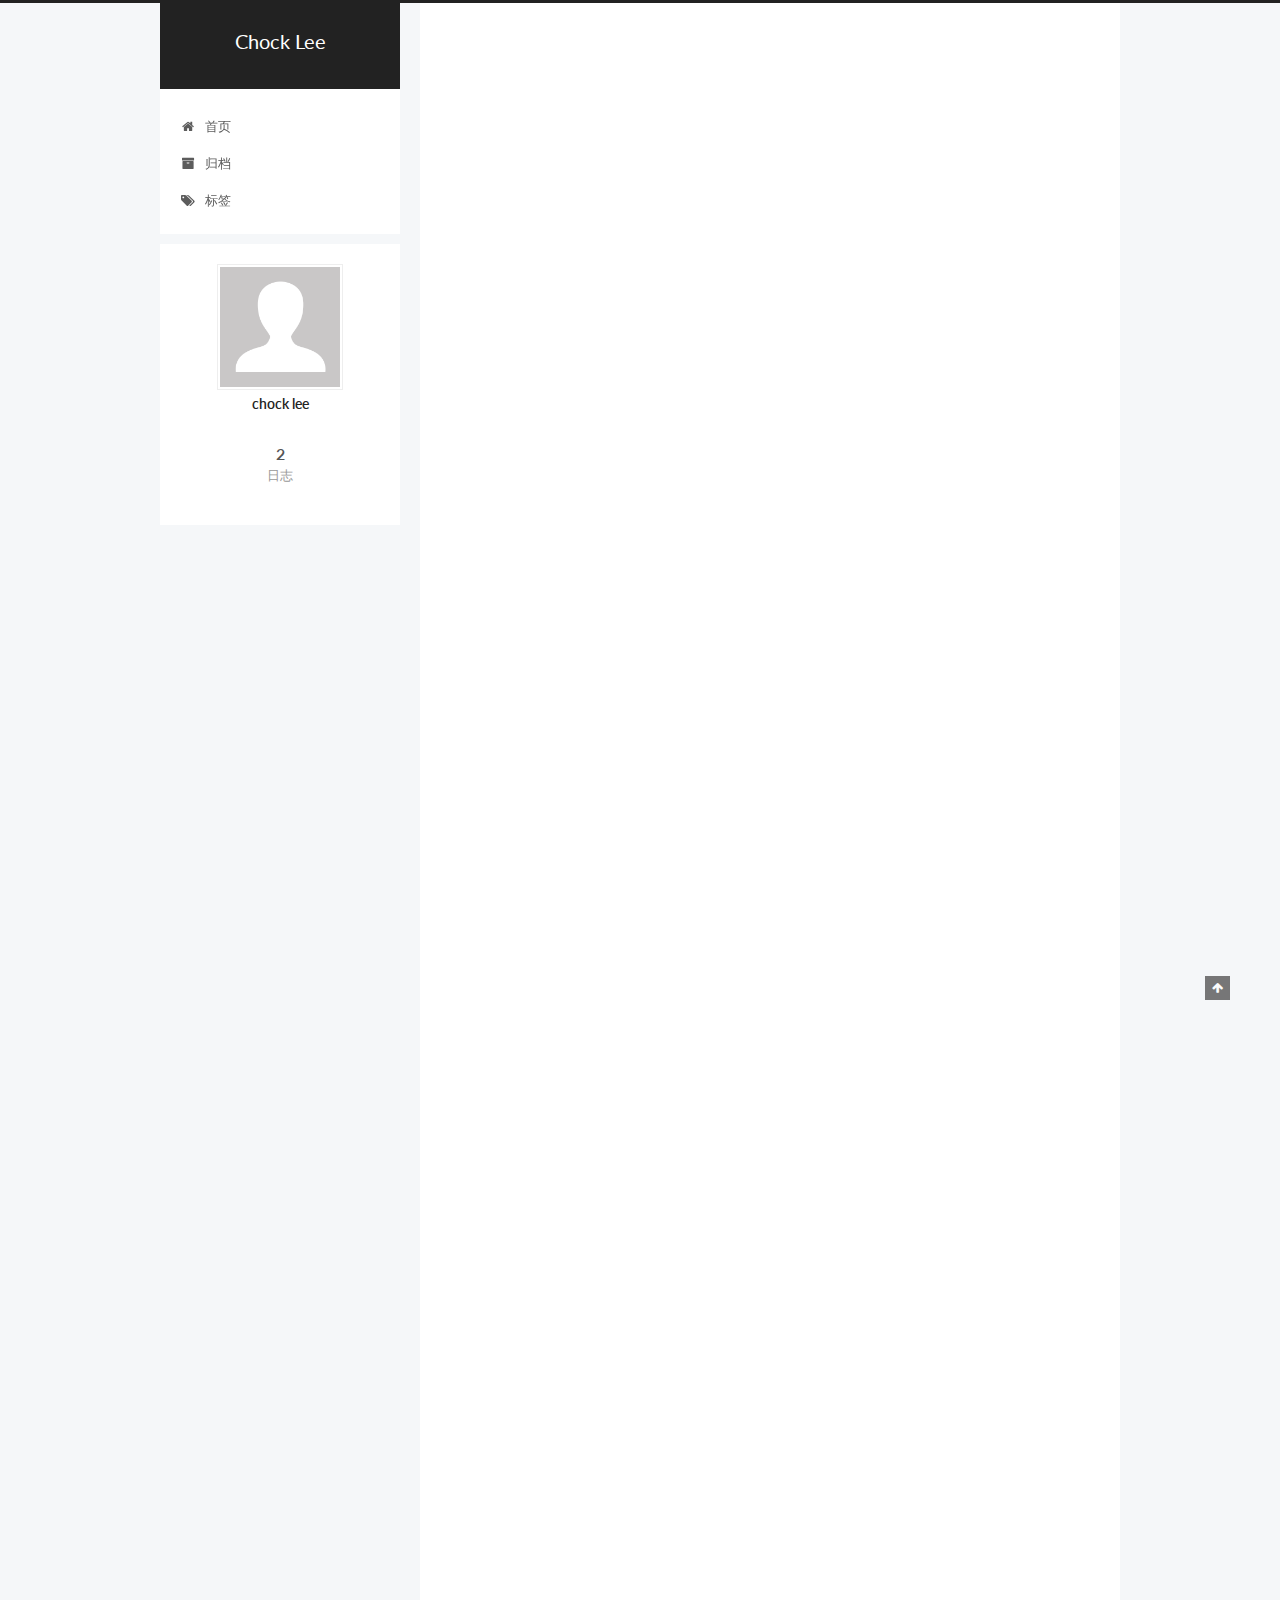
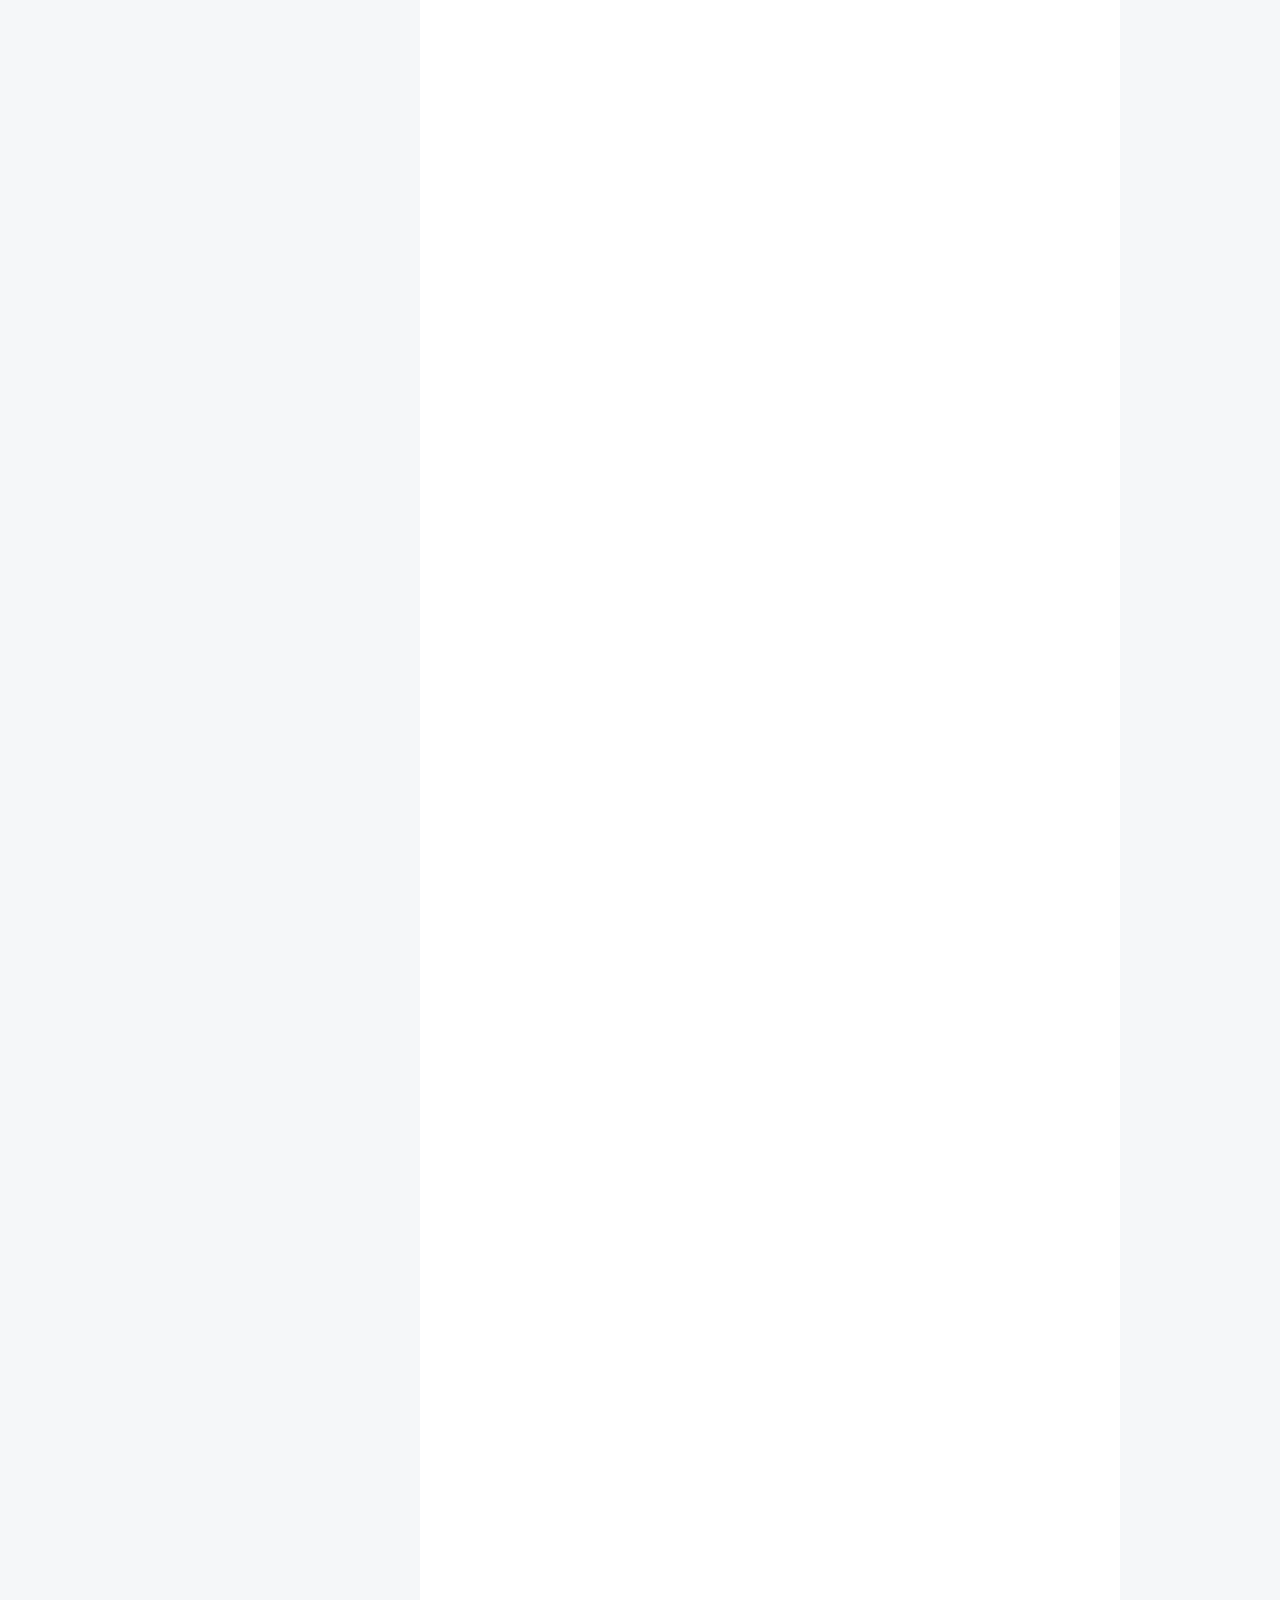
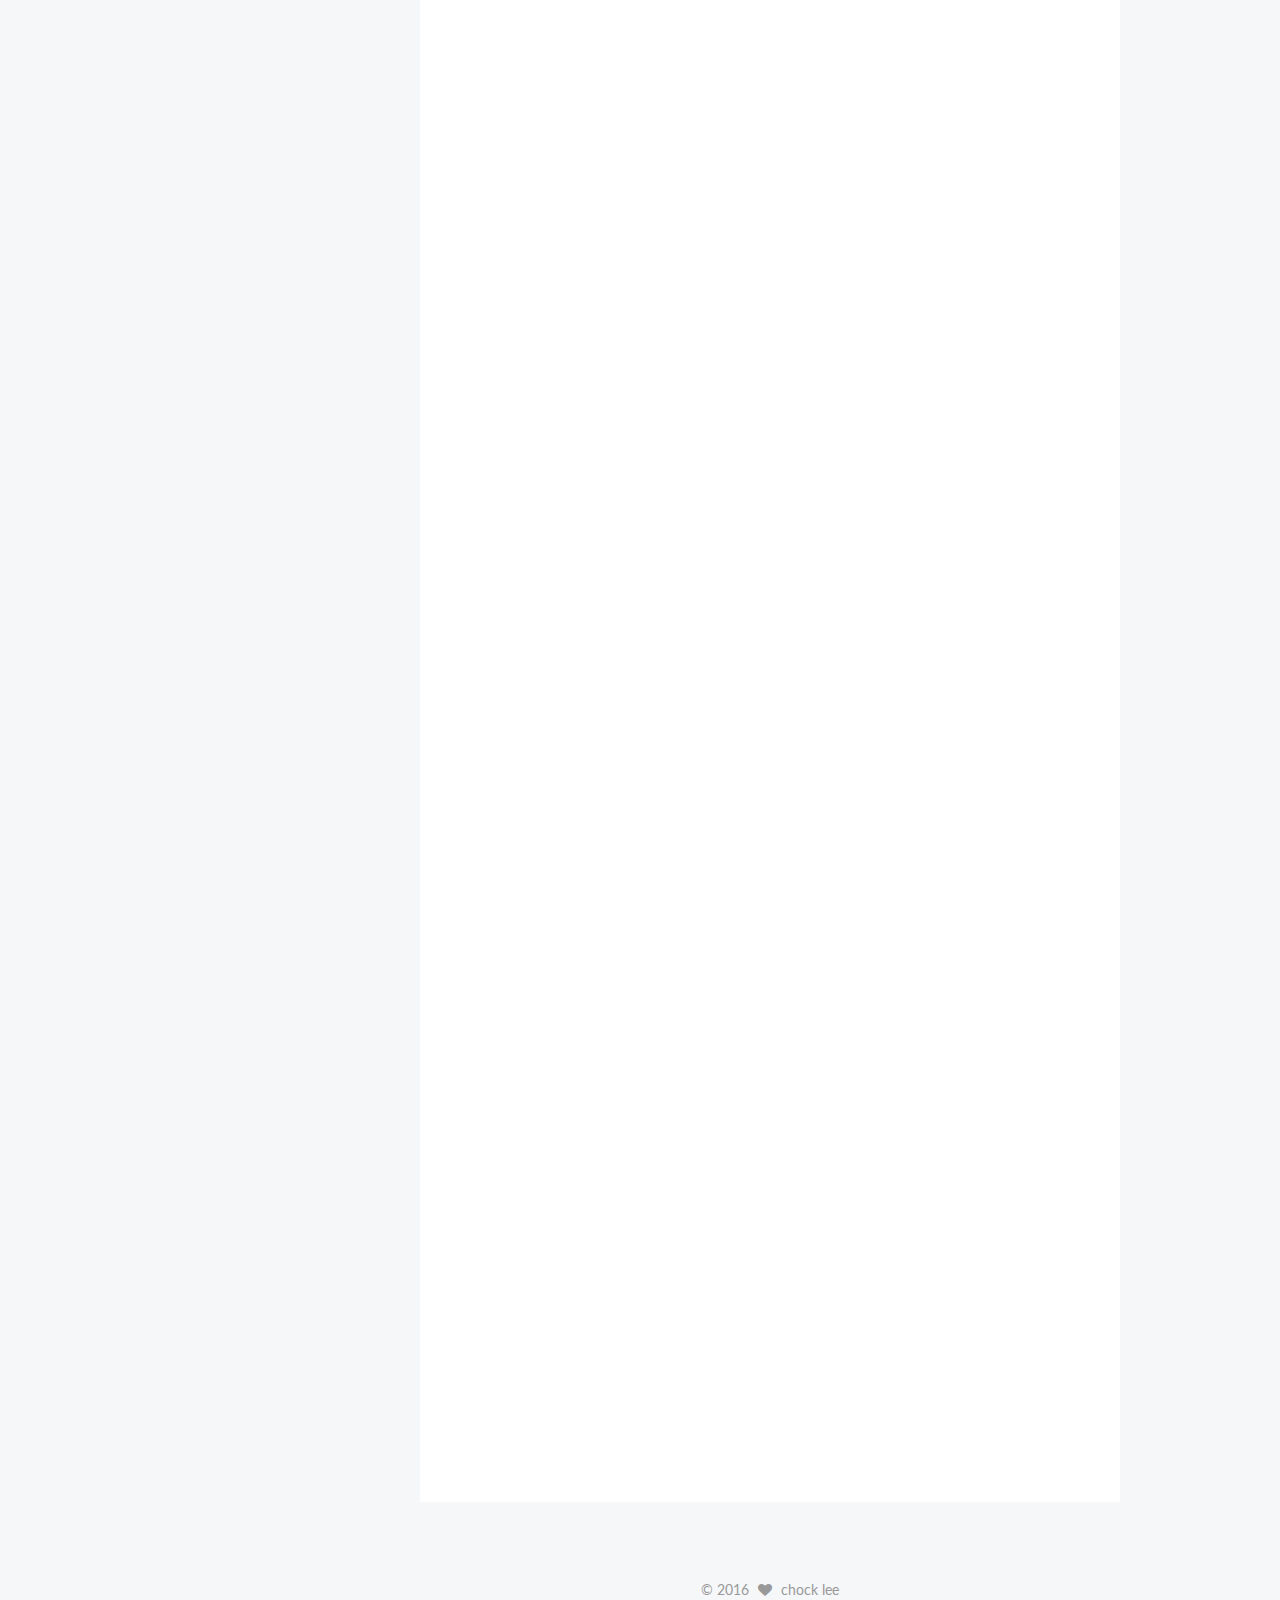
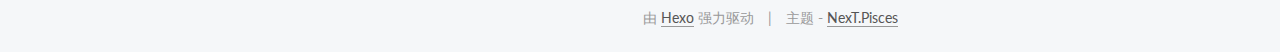
==== index.html @ da1fcf5f "Site updated: 2016-12-21 11:40:03" ====
<!doctype html>



  


<html class="theme-next pisces use-motion" lang="zh-Hans">
<head>
  <meta charset="UTF-8"/>
<meta http-equiv="X-UA-Compatible" content="IE=edge" />
<meta name="viewport" content="width=device-width, initial-scale=1, maximum-scale=1"/>



<meta http-equiv="Cache-Control" content="no-transform" />
<meta http-equiv="Cache-Control" content="no-siteapp" />












  
  
  <link href="/lib/fancybox/source/jquery.fancybox.css?v=2.1.5" rel="stylesheet" type="text/css" />




  
  
  
  

  
    
    
  

  

  

  

  

  
    
    
    <link href="//fonts.googleapis.com/css?family=Lato:300,300italic,400,400italic,700,700italic&subset=latin,latin-ext" rel="stylesheet" type="text/css">
  






<link href="/lib/font-awesome/css/font-awesome.min.css?v=4.6.2" rel="stylesheet" type="text/css" />

<link href="/css/main.css?v=5.1.0" rel="stylesheet" type="text/css" />


  <meta name="keywords" content="Hexo, NexT" />








  <link rel="shortcut icon" type="image/x-icon" href="/favicon.ico?v=5.1.0" />






<meta property="og:type" content="website">
<meta property="og:title" content="Chock Lee">
<meta property="og:url" content="http://yoursite.com/index.html">
<meta property="og:site_name" content="Chock Lee">
<meta name="twitter:card" content="summary">
<meta name="twitter:title" content="Chock Lee">



<script type="text/javascript" id="hexo.configurations">
  var NexT = window.NexT || {};
  var CONFIG = {
    root: '/',
    scheme: 'Pisces',
    sidebar: {"position":"left","display":"post"},
    fancybox: true,
    motion: true,
    duoshuo: {
      userId: '0',
      author: '博主'
    },
    algolia: {
      applicationID: '',
      apiKey: '',
      indexName: '',
      hits: {"per_page":10},
      labels: {"input_placeholder":"Search for Posts","hits_empty":"We didn't find any results for the search: ${query}","hits_stats":"${hits} results found in ${time} ms"}
    }
  };
</script>



  <link rel="canonical" href="http://yoursite.com/"/>





  <title> Chock Lee </title>
</head>

<body itemscope itemtype="http://schema.org/WebPage" lang="zh-Hans">

  










  
  
    
  

  <div class="container one-collumn sidebar-position-left 
   page-home 
 ">
    <div class="headband"></div>

    <header id="header" class="header" itemscope itemtype="http://schema.org/WPHeader">
      <div class="header-inner"><div class="site-meta ">
  

  <div class="custom-logo-site-title">
    <a href="/"  class="brand" rel="start">
      <span class="logo-line-before"><i></i></span>
      <span class="site-title">Chock Lee</span>
      <span class="logo-line-after"><i></i></span>
    </a>
  </div>
    
      <p class="site-subtitle"></p>
    
</div>

<div class="site-nav-toggle">
  <button>
    <span class="btn-bar"></span>
    <span class="btn-bar"></span>
    <span class="btn-bar"></span>
  </button>
</div>

<nav class="site-nav">
  

  
    <ul id="menu" class="menu">
      
        
        <li class="menu-item menu-item-home">
          <a href="/" rel="section">
            
              <i class="menu-item-icon fa fa-fw fa-home"></i> <br />
            
            首页
          </a>
        </li>
      
        
        <li class="menu-item menu-item-archives">
          <a href="/archives" rel="section">
            
              <i class="menu-item-icon fa fa-fw fa-archive"></i> <br />
            
            归档
          </a>
        </li>
      
        
        <li class="menu-item menu-item-tags">
          <a href="/tags" rel="section">
            
              <i class="menu-item-icon fa fa-fw fa-tags"></i> <br />
            
            标签
          </a>
        </li>
      

      
    </ul>
  

  
</nav>



 </div>
    </header>

    <main id="main" class="main">
      <div class="main-inner">
        <div class="content-wrap">
          <div id="content" class="content">
            
  <section id="posts" class="posts-expand">
    
      

  

  
  
  

  <article class="post post-type-normal " itemscope itemtype="http://schema.org/Article">
  <link itemprop="mainEntityOfPage" href="http://yoursite.com/2016/12/21/写个博客吧/">

  <span style="display:none" itemprop="author" itemscope itemtype="http://schema.org/Person">
    <meta itemprop="name" content="chock lee">
    <meta itemprop="description" content="">
    <meta itemprop="image" content="/images/avatar.gif">
  </span>

  <span style="display:none" itemprop="publisher" itemscope itemtype="http://schema.org/Organization">
    <meta itemprop="name" content="Chock Lee">
    <span style="display:none" itemprop="logo" itemscope itemtype="http://schema.org/ImageObject">
      <img style="display:none;" itemprop="url image" alt="Chock Lee" src="">
    </span>
  </span>

    
      <header class="post-header">

        
        
          <h1 class="post-title" itemprop="name headline">
            
            
              
                
                <a class="post-title-link" href="/2016/12/21/写个博客吧/" itemprop="url">
                  写个博客吧
                </a>
              
            
          </h1>
        

        <div class="post-meta">
          <span class="post-time">
            
              <span class="post-meta-item-icon">
                <i class="fa fa-calendar-o"></i>
              </span>
              
                <span class="post-meta-item-text">发表于</span>
              
              <time title="Post created" itemprop="dateCreated datePublished" datetime="2016-12-21T11:24:56+08:00">
                2016-12-21
              </time>
            

            

            
          </span>

          

          
            
          

          

          
          

          

          

        </div>
      </header>
    


    <div class="post-body" itemprop="articleBody">

      
      

      
        
          <h1 id="Markdown-syntax-guide-and-writing-on-MWeb"><a href="#Markdown-syntax-guide-and-writing-on-MWeb" class="headerlink" title="Markdown syntax guide and writing on MWeb"></a>Markdown syntax guide and writing on MWeb</h1><h2 id="Philosophy"><a href="#Philosophy" class="headerlink" title="Philosophy"></a>Philosophy</h2><blockquote>
<p>Markdown is intended to be as easy-to-read and easy-to-write as is feasible.<br>Readability, however, is emphasized above all else. A Markdown-formatted document should be publishable as-is, as plain text, without looking like it’s been marked up with tags or formatting instructions.<br>Markdown’s syntax is intended for one purpose: to be used as a format for <em>writing</em> for the web.</p>
</blockquote>
          <!--noindex-->
          <div class="post-more-link text-center">
            <a class="btn" href="/2016/12/21/写个博客吧/#more" rel="contents">
              阅读全文 &raquo;
            </a>
          </div>
          <!--/noindex-->
        
      
    </div>

    <div>
      
    </div>

    <div>
      
    </div>


    <footer class="post-footer">
      

      

      
      
        <div class="post-eof"></div>
      
    </footer>
  </article>


    
      

  

  
  
  

  <article class="post post-type-normal " itemscope itemtype="http://schema.org/Article">
  <link itemprop="mainEntityOfPage" href="http://yoursite.com/2016/12/21/我的简历/">

  <span style="display:none" itemprop="author" itemscope itemtype="http://schema.org/Person">
    <meta itemprop="name" content="chock lee">
    <meta itemprop="description" content="">
    <meta itemprop="image" content="/images/avatar.gif">
  </span>

  <span style="display:none" itemprop="publisher" itemscope itemtype="http://schema.org/Organization">
    <meta itemprop="name" content="Chock Lee">
    <span style="display:none" itemprop="logo" itemscope itemtype="http://schema.org/ImageObject">
      <img style="display:none;" itemprop="url image" alt="Chock Lee" src="">
    </span>
  </span>

    
      <header class="post-header">

        
        
          <h1 class="post-title" itemprop="name headline">
            
            
              
                
                <a class="post-title-link" href="/2016/12/21/我的简历/" itemprop="url">
                  我的简历
                </a>
              
            
          </h1>
        

        <div class="post-meta">
          <span class="post-time">
            
              <span class="post-meta-item-icon">
                <i class="fa fa-calendar-o"></i>
              </span>
              
                <span class="post-meta-item-text">发表于</span>
              
              <time title="Post created" itemprop="dateCreated datePublished" datetime="2016-12-21T11:07:53+08:00">
                2016-12-21
              </time>
            

            

            
          </span>

          

          
            
          

          

          
          

          

          

        </div>
      </header>
    


    <div class="post-body" itemprop="articleBody">

      
      

      
        
          
            <h1 id="李长浩"><a href="#李长浩" class="headerlink" title="李长浩"></a>李长浩</h1><ul>
<li>期望职位：iOS 工程师</li>
<li>1992年 / 3年工作经验</li>
<li>手机 / 微信：18210160816</li>
<li>邮箱：chocklee@yeah.net</li>
<li>GitHub：<a href="https://github.com/chocklee" target="_blank" rel="external">https://github.com/chocklee</a></li>
<li>博客：<a href="http://www.jianshu.com/users/101f2c458666/latest_articles" target="_blank" rel="external">http://www.jianshu.com/users/101f2c458666/latest_articles</a></li>
</ul>
<h3 id="技能清单"><a href="#技能清单" class="headerlink" title="技能清单"></a>技能清单</h3><ul>
<li>扎实的 C / Objective-C 基础，具有良好的编程习惯</li>
<li>熟悉 Objective-C 的内存管理机制</li>
<li>熟悉 MVC、代理模式、单例模式、工厂模式等设计模式</li>
<li>熟悉 Objective-C 的 runtime 运行机制</li>
<li>熟悉 GCD 多线程开发技术</li>
<li>熟悉 Git、SVN 等版本控制工具</li>
<li>熟悉 Swift，开发过 Swift、OC 汇编的项目</li>
<li>熟悉 APNS 消息推送机制</li>
<li>熟悉 SQLite、Realm 等移动端数据库</li>
<li>熟悉 iJKPlayer 的编译、使用，并利用其自定义播放器</li>
<li>熟悉直播类App推流端框架 LFLiveKit 的使用</li>
<li>熟悉 iOS 项目从需求到上线的完整流程</li>
<li>熟悉支付宝，微信第三方支付 SDK</li>
<li>熟悉环信即时通讯框架的使用</li>
<li>熟悉一些前端技术 HTML、CSS、JavaScript 等</li>
</ul>
<h3 id="自我评价"><a href="#自我评价" class="headerlink" title="自我评价"></a>自我评价</h3><p>热爱开源，乐于分享，对自己编码规范要求严格，超强的学习能力和解决问题的能力，从不将自己局限于技术层面，对产品设计、用户体验也有一定自己的理解。</p>
<h3 id="工作经历"><a href="#工作经历" class="headerlink" title="工作经历"></a>工作经历</h3><ul>
<li><p>北京超信科技有限公司（2016年8月 - 至今）</p>
<blockquote>
<p>担任 iOS 客户端技术负责人，主导App的开发及技术团队的组建工作，对产品的设计及产品需求提供建议，并在团队中开展 CodeReview，明确 Coding 规则。</p>
</blockquote>
</li>
<li><p>北京精智教育科技有限公司（2016年1月 - 2016年7月）</p>
<blockquote>
<p>担任 iOS 开发工程师，独立完成开发任务，配合产品经理完成产品的需求分析与交互设计，制定开发计划，按需求完成 iOS 客户端开发，配合测试人员编写测试用例，重构部分代码、优化软件性能，新功能、新需求的开发和版本迭代。</p>
</blockquote>
</li>
<li><p>山东河马信息技术有限公司（2014年11月 — 2015年12月）</p>
<blockquote>
<p>担任 iOS 开发工程师，参与项目前期技术调研，负责项目编码及测试工作，反馈开发中遇到的问题,沟通并寻求解决方案。</p>
</blockquote>
</li>
</ul>
<h3 id="项目经验"><a href="#项目经验" class="headerlink" title="项目经验"></a>项目经验</h3><ul>
<li><p>汪汪，<strong>4人团队开发</strong>（2016年8月 - 至今）</p>
<blockquote>
<p>汪汪是一款实现点对点通信的即时通信社交软件。<br>项目暂未上线</p>
</blockquote>
<p>  项目职责：</p>
<ul>
<li>负责与产品经理、项目经理对接需求</li>
<li>负责项目排期、任务分配、代码 Review</li>
<li>负责完成 iOS 版的开发及测试工作</li>
<li><p>负责推动 Git Flow 在项目的应用</p>
<p>技术细节：</p>
</li>
<li>使用 Swift 和 Objective-C 混合开发</li>
<li>使用 objcTox 实现点对点通信机制</li>
<li>使用 SnapKit 自适应布局</li>
<li>使用 Yaml 标记语言自定义颜色标记，实现主题颜色设置</li>
<li>使用 Realm 数据库实现数据的存取</li>
<li>使用高德地图实现定位、地图展示、周边好友检索</li>
<li>使用 YYModel 实现字典转模型处理</li>
<li>使用 Swift 核心面向协议编程 POP，实现业务逻辑</li>
</ul>
</li>
<li><p>奇喵背词，<strong>独立开发</strong>（2016年2月 - 2016年5月）</p>
<blockquote>
<p>奇喵背词是由资深英语专业团队打造，以游戏化闯关思维死磕应试英语，针对一直以来学生反馈的一系列问题设计了一套同步配套教材的刷词复习机制。<br>项目链接: <a href="https://itunes.apple.com/cn/app/qi-miao-bei-ci/id1105786213?mt=8" target="_blank" rel="external">https://itunes.apple.com/cn/app/qi-miao-bei-ci/id1105786213?mt=8</a></p>
</blockquote>
<p>  项目职责：</p>
<ul>
<li>负责项目的需求分析、制定项目开发进度</li>
<li>负责项目架构搭建、代码编写及质量控制</li>
<li>负责完成 iOS 版的开发及测试工作</li>
<li><p>负责上线 App 到 App Store</p>
<p>技术细节：</p>
</li>
<li>使用 CocoaPods 管理项目所用的第三方框架</li>
<li>使用 FMDB 实现数据持久化</li>
<li>使用 Facebook 的 POP 动画实现动画效果</li>
<li>使用 WKWebView 自定义内嵌浏览器</li>
<li>使用 iJKPlayer 处理音视频</li>
<li>使用贝塞尔曲线和 CAShapeLayer 绘制关卡之间的连接虚线</li>
<li>使用 DKNightVersion 实现夜间模式</li>
<li>使用自定义 flowLayout 实现 collectionItem 的滑动效果</li>
<li>使用 UUChart 绘制图表</li>
<li>使用 Masonry 自适应布局</li>
<li>使用友盟统计用户数据、收集崩溃信息、消息推送</li>
</ul>
</li>
<li><p>小木学车，<strong>3人团队开发</strong>（2015年5月 - 2015年10月）</p>
<blockquote>
<p>小木学车致力于发展互联网学车模式，改革传统驾校培训弊端。是一款以用户学车体验为核心的专业、高效的一站式学车应用软件。<br>项目链接: <a href="https://itunes.apple.com/cn/app/xiao-mu-xue-che-yi-zhan-shi/id1049269115?mt=8" target="_blank" rel="external">https://itunes.apple.com/cn/app/xiao-mu-xue-che-yi-zhan-shi/id1049269115?mt=8</a></p>
</blockquote>
<p>  项目职责：</p>
<ul>
<li>负责项目代码编写、代码 Review</li>
<li>负责完成 iOS 版的开发及测试工作</li>
<li>负责完成项目相关文档的编写</li>
<li><p>负责上线 App 到 App Store</p>
<p>技术细节：</p>
</li>
<li>使用支付宝 SDK 实现支付功能</li>
<li>使用友盟实现第三方登录功能</li>
<li>使用高德地图实现定位，路线规划功能</li>
<li>使用极光推送实现消息推送</li>
</ul>
</li>
<li><p>篮球热，<strong>3人团队开发</strong>（2014年12月 - 2015年3月）</p>
<blockquote>
<p>篮球热是一款面向大学生提供篮球约战、交友平台的 APP。<br>项目链接: <a href="https://itunes.apple.com/cn/app/ai-lan-qiu-zui-xin-lan-qiu/id963108437?mt=8" target="_blank" rel="external">https://itunes.apple.com/cn/app/ai-lan-qiu-zui-xin-lan-qiu/id963108437?mt=8</a></p>
</blockquote>
<p>  项目职责：</p>
<ul>
<li>负责项目多个业务模块的编码、代码 Review</li>
<li><p>负责完成 iOS 版的开发及测试工作</p>
<p>技术细节：</p>
</li>
<li>使用 ShareSDK 实现第三方登录、手机短信验证</li>
<li>使用友盟第三方分享到微博、腾讯等平台 </li>
<li>使用 CoreData 实现数据存取</li>
<li>使用 AVPlayer 进行视频播放</li>
<li>使用融云实现即时聊天功能</li>
<li>使用 CoreLocation 系统框架实现定位功能</li>
</ul>
</li>
</ul>
<h3 id="教育经历"><a href="#教育经历" class="headerlink" title="教育经历"></a>教育经历</h3><ul>
<li>临沂大学，<strong>通信工程（本科）</strong></li>
</ul>

          
        
      
    </div>

    <div>
      
    </div>

    <div>
      
    </div>


    <footer class="post-footer">
      

      

      
      
        <div class="post-eof"></div>
      
    </footer>
  </article>


    
  </section>

  


          </div>
          


          

        </div>
        
          
  
  <div class="sidebar-toggle">
    <div class="sidebar-toggle-line-wrap">
      <span class="sidebar-toggle-line sidebar-toggle-line-first"></span>
      <span class="sidebar-toggle-line sidebar-toggle-line-middle"></span>
      <span class="sidebar-toggle-line sidebar-toggle-line-last"></span>
    </div>
  </div>

  <aside id="sidebar" class="sidebar">
    <div class="sidebar-inner">

      

      

      <section class="site-overview sidebar-panel sidebar-panel-active">
        <div class="site-author motion-element" itemprop="author" itemscope itemtype="http://schema.org/Person">
          <img class="site-author-image" itemprop="image"
               src="/images/avatar.gif"
               alt="chock lee" />
          <p class="site-author-name" itemprop="name">chock lee</p>
          <p class="site-description motion-element" itemprop="description"></p>
        </div>
        <nav class="site-state motion-element">
        
          
            <div class="site-state-item site-state-posts">
              <a href="/archives">
                <span class="site-state-item-count">2</span>
                <span class="site-state-item-name">日志</span>
              </a>
            </div>
          

          

          

        </nav>

        

        <div class="links-of-author motion-element">
          
        </div>

        
        

        
        

        


      </section>

      

    </div>
  </aside>


        
      </div>
    </main>

    <footer id="footer" class="footer">
      <div class="footer-inner">
        <div class="copyright" >
  
  &copy; 
  <span itemprop="copyrightYear">2016</span>
  <span class="with-love">
    <i class="fa fa-heart"></i>
  </span>
  <span class="author" itemprop="copyrightHolder">chock lee</span>
</div>


<div class="powered-by">
  由 <a class="theme-link" href="https://hexo.io">Hexo</a> 强力驱动
</div>

<div class="theme-info">
  主题 -
  <a class="theme-link" href="https://github.com/iissnan/hexo-theme-next">
    NexT.Pisces
  </a>
</div>


        

        
      </div>
    </footer>

    <div class="back-to-top">
      <i class="fa fa-arrow-up"></i>
    </div>
  </div>

  

<script type="text/javascript">
  if (Object.prototype.toString.call(window.Promise) !== '[object Function]') {
    window.Promise = null;
  }
</script>









  



  
  <script type="text/javascript" src="/lib/jquery/index.js?v=2.1.3"></script>

  
  <script type="text/javascript" src="/lib/fastclick/lib/fastclick.min.js?v=1.0.6"></script>

  
  <script type="text/javascript" src="/lib/jquery_lazyload/jquery.lazyload.js?v=1.9.7"></script>

  
  <script type="text/javascript" src="/lib/velocity/velocity.min.js?v=1.2.1"></script>

  
  <script type="text/javascript" src="/lib/velocity/velocity.ui.min.js?v=1.2.1"></script>

  
  <script type="text/javascript" src="/lib/fancybox/source/jquery.fancybox.pack.js?v=2.1.5"></script>


  


  <script type="text/javascript" src="/js/src/utils.js?v=5.1.0"></script>

  <script type="text/javascript" src="/js/src/motion.js?v=5.1.0"></script>



  
  


  <script type="text/javascript" src="/js/src/affix.js?v=5.1.0"></script>

  <script type="text/javascript" src="/js/src/schemes/pisces.js?v=5.1.0"></script>



  

  


  <script type="text/javascript" src="/js/src/bootstrap.js?v=5.1.0"></script>



  



  




	





  




  
  

  

  

  

  


</body>
</html>
---- css/main.css ----
/* normalize.css v3.0.2 | MIT License | git.io/normalize */
html {
  font-family: sans-serif; /* 1 */
  -ms-text-size-adjust: 100%; /* 2 */
  -webkit-text-size-adjust: 100%; /* 2 */
}
body {
  margin: 0;
}
article,
aside,
details,
figcaption,
figure,
footer,
header,
hgroup,
main,
menu,
nav,
section,
summary {
  display: block;
}
audio,
canvas,
progress,
video {
  display: inline-block; /* 1 */
  vertical-align: baseline; /* 2 */
}
audio:not([controls]) {
  display: none;
  height: 0;
}
[hidden],
template {
  display: none;
}
a {
  background-color: transparent;
}
a:active,
a:hover {
  outline: 0;
}
abbr[title] {
  border-bottom: 1px dotted;
}
b,
strong {
  font-weight: bold;
}
dfn {
  font-style: italic;
}
h1 {
  font-size: 2em;
  margin: 0.67em 0;
}
mark {
  background: #ff0;
  color: #000;
}
small {
  font-size: 80%;
}
sub,
sup {
  font-size: 75%;
  line-height: 0;
  position: relative;
  vertical-align: baseline;
}
sup {
  top: -0.5em;
}
sub {
  bottom: -0.25em;
}
img {
  border: 0;
}
svg:not(:root) {
  overflow: hidden;
}
figure {
  margin: 1em 40px;
}
hr {
  -moz-box-sizing: content-box;
  box-sizing: content-box;
  height: 0;
}
pre {
  overflow: auto;
}
code,
kbd,
pre,
samp {
  font-family: monospace, monospace;
  font-size: 1em;
}
button,
input,
optgroup,
select,
textarea {
  color: inherit; /* 1 */
  font: inherit; /* 2 */
  margin: 0; /* 3 */
}
button {
  overflow: visible;
}
button,
select {
  text-transform: none;
}
button,
html input[type="button"],
input[type="reset"],
input[type="submit"] {
  -webkit-appearance: button; /* 2 */
  cursor: pointer; /* 3 */
}
button[disabled],
html input[disabled] {
  cursor: default;
}
button::-moz-focus-inner,
input::-moz-focus-inner {
  border: 0;
  padding: 0;
}
input {
  line-height: normal;
}
input[type="checkbox"],
input[type="radio"] {
  box-sizing: border-box; /* 1 */
  padding: 0; /* 2 */
}
input[type="number"]::-webkit-inner-spin-button,
input[type="number"]::-webkit-outer-spin-button {
  height: auto;
}
input[type="search"] {
  -webkit-appearance: textfield; /* 1 */
  -moz-box-sizing: content-box;
  -webkit-box-sizing: content-box; /* 2 */
  box-sizing: content-box;
}
input[type="search"]::-webkit-search-cancel-button,
input[type="search"]::-webkit-search-decoration {
  -webkit-appearance: none;
}
fieldset {
  border: 1px solid #c0c0c0;
  margin: 0 2px;
  padding: 0.35em 0.625em 0.75em;
}
legend {
  border: 0; /* 1 */
  padding: 0; /* 2 */
}
textarea {
  overflow: auto;
}
optgroup {
  font-weight: bold;
}
table {
  border-collapse: collapse;
  border-spacing: 0;
}
td,
th {
  padding: 0;
}
::selection {
  background: #262a30;
  color: #fff;
}
body {
  position: relative;
  font-family: 'Lato', "PingFang SC", "Microsoft YaHei", sans-serif;
  font-size: 14px;
  line-height: 2;
  color: #555;
  background: #f5f7f9;
}
@media (max-width: 767px) {
  body {
    padding-right: 0 !important;
  }
}
@media (min-width: 768px) and (max-width: 991px) {
  body {
    padding-right: 0 !important;
  }
}
@media (min-width: 1600px) {
  body {
    font-size: 16px;
  }
}
h1,
h2,
h3,
h4,
h5,
h6 {
  margin: 0;
  padding: 0;
  font-weight: bold;
  line-height: 1.5;
  font-family: 'Lato', "PingFang SC", "Microsoft YaHei", sans-serif;
}
h2,
h3,
h4,
h5,
h6 {
  margin: 20px 0 15px;
}
h1 {
  font-size: 22px;
}
@media (max-width: 767px) {
  h1 {
    font-size: 18px;
  }
}
h2 {
  font-size: 20px;
}
@media (max-width: 767px) {
  h2 {
    font-size: 16px;
  }
}
h3 {
  font-size: 18px;
}
@media (max-width: 767px) {
  h3 {
    font-size: 14px;
  }
}
h4 {
  font-size: 16px;
}
@media (max-width: 767px) {
  h4 {
    font-size: 12px;
  }
}
h5 {
  font-size: 14px;
}
@media (max-width: 767px) {
  h5 {
    font-size: 10px;
  }
}
h6 {
  font-size: 12px;
}
@media (max-width: 767px) {
  h6 {
    font-size: 8px;
  }
}
p {
  margin: 0 0 25px 0;
}
a {
  color: #555;
  text-decoration: none;
  border-bottom: 1px solid #999;
  word-wrap: break-word;
}
a:hover {
  color: #222;
  border-bottom-color: #222;
}
ul {
  list-style: none;
}
blockquote {
  margin: 0;
  padding: 0;
}
img {
  display: block;
  margin: auto;
  max-width: 100%;
  height: auto;
}
hr {
  margin: 40px 0;
  height: 3px;
  border: none;
  background-color: #ddd;
  background-image: repeating-linear-gradient(-45deg, #fff, #fff 4px, transparent 4px, transparent 8px);
}
blockquote {
  padding: 0 15px;
  color: #666;
  border-left: 4px solid #ddd;
}
blockquote cite::before {
  content: "-";
  padding: 0 5px;
}
dt {
  font-weight: 700;
}
dd {
  margin: 0;
  padding: 0;
}
.text-left {
  text-align: left;
}
.text-center {
  text-align: center;
}
.text-right {
  text-align: right;
}
.text-justify {
  text-align: justify;
}
.text-nowrap {
  white-space: nowrap;
}
.text-lowercase {
  text-transform: lowercase;
}
.text-uppercase {
  text-transform: uppercase;
}
.text-capitalize {
  text-transform: capitalize;
}
.center-block {
  display: block;
  margin-left: auto;
  margin-right: auto;
}
.clearfix:before,
.clearfix:after {
  content: " ";
  display: table;
}
.clearfix:after {
  clear: both;
}
.pullquote {
  width: 45%;
}
.pullquote.left {
  float: left;
  margin-left: 5px;
  margin-right: 10px;
}
.pullquote.right {
  float: right;
  margin-left: 10px;
  margin-right: 5px;
}
.affix.affix.affix {
  position: fixed;
}
.translation {
  margin-top: -20px;
  font-size: 14px;
  color: #999;
}
.scrollbar-measure {
  width: 100px;
  height: 100px;
  overflow: scroll;
  position: absolute;
  top: -9999px;
}
.use-motion .motion-element {
  opacity: 0;
}
#local-search-input {
  padding: 3px;
  border: none;
  text-indent: 14px;
  border-radius: 0;
  width: 140px;
  outline: none;
  border-bottom: 1px solid #999;
  background: inherit;
  opacity: 0.5;
}
#local-search-input:focus {
  opacity: 1;
}
.search-icon {
  position: absolute;
  top: 9px;
}
table {
  margin: 20px 0;
  width: 100%;
  border-collapse: collapse;
  border-spacing: 0;
  border: 1px solid #ddd;
  font-size: 14px;
  table-layout: fixed;
  word-wrap: break-all;
}
table>tbody>tr:nth-of-type(odd) {
  background-color: #f9f9f9;
}
table>tbody>tr:hover {
  background-color: #f5f5f5;
}
caption,
th,
td {
  padding: 8px;
  text-align: left;
  vertical-align: middle;
  font-weight: normal;
}
th,
td {
  border-bottom: 3px solid #ddd;
  border-right: 1px solid #eee;
}
th {
  padding-bottom: 10px;
  font-weight: 700;
}
td {
  border-bottom-width: 1px;
}
html,
body {
  height: 100%;
}
.container {
  position: relative;
  min-height: 100%;
}
.header-inner {
  margin: 0 auto;
  padding: 100px 0 70px;
  width: 700px;
}
@media (min-width: 1600px) {
  .container .header-inner {
    width: 900px;
  }
}
.main {
  padding-bottom: 150px;
}
.main-inner {
  margin: 0 auto;
  width: 700px;
}
@media (min-width: 1600px) {
  .container .main-inner {
    width: 900px;
  }
}
.footer {
  position: absolute;
  left: 0;
  bottom: 0;
  width: 100%;
  min-height: 50px;
}
.footer-inner {
  box-sizing: border-box;
  margin: 20px auto;
  width: 700px;
}
@media (min-width: 1600px) {
  .container .footer-inner {
    width: 900px;
  }
}
pre,
.highlight {
  overflow: auto;
  margin: 20px 0;
  padding: 0;
  font-size: 13px;
  color: #4d4d4c;
  background: #f7f7f7;
  line-height: 1.6;
}
pre,
code {
  font-family: consolas, Menlo, "PingFang SC", "Microsoft YaHei", monospace;
}
code {
  padding: 2px 4px;
  word-wrap: break-word;
  color: #4d4d4c;
  background: #f7f7f7;
  border-radius: 3px;
  font-size: 13px;
}
pre code {
  padding: 0;
  color: #4d4d4c;
  background: none;
  text-shadow: none;
}
.highlight {
  border-radius: 1px;
}
.highlight pre {
  border: none;
  margin: 0;
  padding: 10px 0;
}
.highlight table {
  margin: 0;
  width: auto;
  border: none;
}
.highlight td {
  border: none;
  padding: 0;
}
.highlight figcaption {
  font-size: 1em;
  color: #4d4d4c;
  line-height: 1em;
  margin-bottom: 1em;
}
.highlight figcaption:before,
.highlight figcaption:after {
  content: " ";
  display: table;
}
.highlight figcaption:after {
  clear: both;
}
.highlight figcaption a {
  float: right;
  color: #4d4d4c;
}
.highlight figcaption a:hover {
  border-bottom-color: #4d4d4c;
}
.highlight .gutter pre {
  padding-left: 10px;
  padding-right: 10px;
  color: #869194;
  text-align: right;
  background-color: #eff2f3;
}
.highlight .code pre {
  padding-left: 10px;
  padding-right: 10px;
  background-color: #f7f7f7;
}
.highlight .line {
  height: 20px;
}
.gutter {
  -webkit-user-select: none;
  -moz-user-select: none;
  -ms-user-select: none;
  user-select: none;
}
.gist table {
  width: auto;
}
.gist table td {
  border: none;
}
pre .deletion {
  background: #fdd;
}
pre .addition {
  background: #dfd;
}
pre .meta {
  color: #8959a8;
}
pre .comment {
  color: #8e908c;
}
pre .variable,
pre .attribute,
pre .tag,
pre .regexp,
pre .ruby .constant,
pre .xml .tag .title,
pre .xml .pi,
pre .xml .doctype,
pre .html .doctype,
pre .css .id,
pre .css .class,
pre .css .pseudo {
  color: #c82829;
}
pre .number,
pre .preprocessor,
pre .built_in,
pre .literal,
pre .params,
pre .constant,
pre .command {
  color: #f5871f;
}
pre .ruby .class .title,
pre .css .rules .attribute,
pre .string,
pre .value,
pre .inheritance,
pre .header,
pre .ruby .symbol,
pre .xml .cdata,
pre .special,
pre .number,
pre .formula {
  color: #718c00;
}
pre .title,
pre .css .hexcolor {
  color: #3e999f;
}
pre .function,
pre .python .decorator,
pre .python .title,
pre .ruby .function .title,
pre .ruby .title .keyword,
pre .perl .sub,
pre .javascript .title,
pre .coffeescript .title {
  color: #4271ae;
}
pre .keyword,
pre .javascript .function {
  color: #8959a8;
}
.full-image.full-image.full-image {
  border: none;
  max-width: 100%;
  width: auto;
  margin: 20px auto;
}
@media (min-width: 992px) {
  .full-image.full-image.full-image {
    max-width: none;
    width: 126%;
    margin: 0 -13%;
  }
}
.blockquote-center,
.page-home .post-type-quote blockquote,
.page-post-detail .post-type-quote blockquote {
  position: relative;
  margin: 40px 0;
  padding: 0;
  border-left: none;
  text-align: center;
}
.blockquote-center::before,
.page-home .post-type-quote blockquote::before,
.page-post-detail .post-type-quote blockquote::before,
.blockquote-center::after,
.page-home .post-type-quote blockquote::after,
.page-post-detail .post-type-quote blockquote::after {
  position: absolute;
  content: ' ';
  display: block;
  width: 100%;
  height: 24px;
  opacity: 0.2;
  background-repeat: no-repeat;
  background-position: 0 -6px;
  background-size: 22px 22px;
}
.blockquote-center::before,
.page-home .post-type-quote blockquote::before,
.page-post-detail .post-type-quote blockquote::before {
  top: -20px;
  background-image: url("../images/quote-l.svg");
  border-top: 1px solid #ccc;
}
.blockquote-center::after,
.page-home .post-type-quote blockquote::after,
.page-post-detail .post-type-quote blockquote::after {
  bottom: -20px;
  background-image: url("../images/quote-r.svg");
  border-bottom: 1px solid #ccc;
  background-position: 100% 8px;
}
.blockquote-center p,
.page-home .post-type-quote blockquote p,
.page-post-detail .post-type-quote blockquote p,
.blockquote-center div,
.page-home .post-type-quote blockquote div,
.page-post-detail .post-type-quote blockquote div {
  text-align: center;
}
.post .post-body .group-picture img {
  box-sizing: border-box;
  padding: 0 3px;
  border: none;
}
.post .group-picture-row {
  overflow: hidden;
  margin-top: 6px;
}
.post .group-picture-row:first-child {
  margin-top: 0;
}
.post .group-picture-column {
  float: left;
}
.page-post-detail .post-body .group-picture-column {
  float: none;
  margin-top: 10px;
  width: auto !important;
}
.page-post-detail .post-body .group-picture-column img {
  margin: 0 auto;
}
.page-archive .group-picture-container {
  overflow: hidden;
}
.page-archive .group-picture-row {
  float: left;
}
.page-archive .group-picture-row:first-child {
  margin-top: 6px;
}
.page-archive .group-picture-column {
  max-width: 150px;
  max-height: 150px;
}
.note {
  padding: 20px;
  margin: 20px 0;
  border: 1px solid #eee;
  border-left-width: 5px;
  border-radius: 3px;
}
.note h2,
.note h3,
.note h4,
.note h5,
.note h6 {
  margin-top: 0;
  margin-bottom: 5px;
}
.note p:last-child {
  margin-bottom: 0;
}
.note code {
  border-radius: 3px;
}
.note+.note {
  margin-top: -5px;
}
.default {
  border-left-color: #777;
}
.default h2,
.default h3,
.default h4,
.default h5,
.default h6 {
  color: #777;
}
.primary {
  border-left-color: #428bca;
}
.primary h2,
.primary h3,
.primary h4,
.primary h5,
.primary h6 {
  color: #428bca;
}
.success {
  border-left-color: #5cb85c;
}
.success h2,
.success h3,
.success h4,
.success h5,
.success h6 {
  color: #5cb85c;
}
.danger {
  border-left-color: #d9534f;
}
.danger h2,
.danger h3,
.danger h4,
.danger h5,
.danger h6 {
  color: #d9534f;
}
.warning {
  border-left-color: #f0ad4e;
}
.warning h2,
.warning h3,
.warning h4,
.warning h5,
.warning h6 {
  color: #f0ad4e;
}
.info {
  border-left-color: #5bc0de;
}
.info h2,
.info h3,
.info h4,
.info h5,
.info h6 {
  color: #5bc0de;
}
.btn {
  display: inline-block;
  padding: 0 20px;
  font-size: 14px;
  color: #fff;
  background: #222;
  border: 2px solid #555;
  text-decoration: none;
  border-radius: 0;
  transition-property: background-color;
  transition-duration: 0.2s;
  transition-timing-function: ease-in-out;
  transition-delay: 0s;
}
.btn:hover,
.post-more-link .btn:hover {
  border-color: #222;
  color: #fff;
  background: #222;
}
.btn-bar {
  display: block;
  width: 22px;
  height: 2px;
  background: #555;
  border-radius: 1px;
}
.btn-bar+.btn-bar {
  margin-top: 4px;
}
.pagination {
  margin: 120px 0 40px;
  text-align: center;
  border-top: 1px solid #eee;
}
.page-number-basic,
.pagination .prev,
.pagination .next,
.pagination .page-number,
.pagination .space {
  display: inline-block;
  position: relative;
  top: -1px;
  margin: 0 10px;
  padding: 0 10px;
  line-height: 30px;
}
@media (max-width: 767px) {
  .page-number-basic,
  .pagination .prev,
  .pagination .next,
  .pagination .page-number,
  .pagination .space {
    margin: 0 5px;
  }
}
.pagination .prev,
.pagination .next,
.pagination .page-number {
  border-bottom: 0;
  border-top: 1px solid #eee;
  transition-property: border-color;
  transition-duration: 0.2s;
  transition-timing-function: ease-in-out;
  transition-delay: 0s;
}
.pagination .prev:hover,
.pagination .next:hover,
.pagination .page-number:hover {
  border-top-color: #222;
}
.pagination .space {
  padding: 0;
  margin: 0;
}
.pagination .prev {
  margin-left: 0;
}
.pagination .next {
  margin-right: 0;
}
.pagination .page-number.current {
  color: #fff;
  background: #ccc;
  border-top-color: #ccc;
}
@media (max-width: 767px) {
  .pagination {
    border-top: none;
  }
  .pagination .prev,
  .pagination .next,
  .pagination .page-number {
    margin-bottom: 10px;
    border-top: 0;
    border-bottom: 1px solid #eee;
  }
  .pagination .prev:hover,
  .pagination .next:hover,
  .pagination .page-number:hover {
    border-bottom-color: #222;
  }
}
.comments {
  margin: 60px 20px 0;
}
.tag-cloud {
  text-align: center;
}
.tag-cloud a {
  display: inline-block;
  margin: 10px;
}
.back-to-top {
  box-sizing: border-box;
  position: fixed;
  bottom: -100px;
  right: 50px;
  z-index: 1050;
  padding: 0 6px;
  width: 25px;
  background: #222;
  font-size: 12px;
  opacity: 0.6;
  color: #fff;
  cursor: pointer;
  text-align: center;
  -webkit-transform: translateZ(0);
  transition-property: bottom;
  transition-duration: 0.2s;
  transition-timing-function: ease-in-out;
  transition-delay: 0s;
}
@media (max-width: 767px) {
  .back-to-top {
    display: none;
  }
}
@media (min-width: 768px) and (max-width: 991px) {
  .back-to-top {
    display: none;
  }
}
.back-to-top.back-to-top-on {
  bottom: 40px;
}
.header {
  background: #fff;
}
.header-inner {
  position: relative;
}
.headband {
  height: 3px;
  background: #222;
}
.site-meta {
  margin: 0;
  text-align: center;
}
@media (max-width: 767px) {
  .site-meta {
    text-align: center;
  }
}
.brand {
  position: relative;
  display: inline-block;
  padding: 0 40px;
  color: #fff;
  background: #222;
  border-bottom: none;
}
.brand:hover {
  color: #fff;
}
.logo {
  display: inline-block;
  margin-right: 5px;
  line-height: 36px;
  vertical-align: top;
}
.site-title {
  display: inline-block;
  vertical-align: top;
  line-height: 36px;
  font-size: 20px;
  font-weight: normal;
  font-family: 'Lato', "PingFang SC", "Microsoft YaHei", sans-serif;
}
.site-subtitle {
  margin-top: 10px;
  font-size: 13px;
  color: #ddd;
}
.use-motion .brand {
  opacity: 0;
}
.use-motion .logo,
.use-motion .site-title,
.use-motion .site-subtitle {
  opacity: 0;
  position: relative;
  top: -10px;
}
.site-nav-toggle {
  display: none;
  position: absolute;
  top: 10px;
  left: 10px;
}
@media (max-width: 767px) {
  .site-nav-toggle {
    display: block;
  }
}
.site-nav-toggle button {
  margin-top: 2px;
  padding: 9px 10px;
  background: transparent;
  border: none;
}
@media (max-width: 767px) {
  .site-nav {
    display: none;
    margin: 0 -10px;
    padding: 0 10px;
    clear: both;
    border-top: 1px solid #ddd;
  }
}
@media (min-width: 768px) and (max-width: 991px) {
  .site-nav {
    display: block !important;
  }
}
@media (min-width: 992px) {
  .site-nav {
    display: block !important;
  }
}
.menu {
  margin-top: 20px;
  padding-left: 0;
  text-align: center;
}
.menu .menu-item {
  display: inline-block;
  margin: 0 10px;
}
@media screen and (max-width: 767px) {
  .menu .menu-item {
    margin-top: 10px;
  }
}
.menu .menu-item a {
  display: block;
  font-size: 13px;
  text-transform: capitalize;
  line-height: inherit;
  border-bottom: 1px solid transparent;
  transition-property: border-color;
  transition-duration: 0.2s;
  transition-timing-function: ease-in-out;
  transition-delay: 0s;
}
.menu .menu-item a:hover,
.menu-item-active a {
  border-bottom-color: #222;
}
.menu .menu-item .fa {
  margin-right: 5px;
}
.use-motion .menu-item {
  opacity: 0;
}
.post-body {
  font-family: 'Lato', "PingFang SC", "Microsoft YaHei", sans-serif;
}
@media (max-width: 767px) {
  .post-body {
    word-break: break-word;
  }
}
.post-body .fancybox img {
  display: block !important;
  margin: 0 auto;
  cursor: pointer;
  cursor: zoom-in;
  cursor: -webkit-zoom-in;
}
.post-body .image-caption,
.post-body .figure .caption {
  margin: 10px auto 15px;
  text-align: center;
  font-size: 14px;
  color: #999;
  font-weight: bold;
  line-height: 1;
}
.post-sticky-flag {
  display: inline-block;
  font-size: 16px;
  -ms-transform: rotate(30deg);
  -webkit-transform: rotate(30deg);
  -moz-transform: rotate(30deg);
  -ms-transform: rotate(30deg);
  -o-transform: rotate(30deg);
  transform: rotate(30deg);
}
.posts-expand {
  padding-top: 40px;
}
@media (max-width: 767px) {
  .posts-expand {
    margin: 0 20px;
  }
  .post-body pre,
  .post-body .highlight {
    padding: 10px;
  }
  .post-body pre .gutter pre,
  .post-body .highlight .gutter pre {
    padding-right: 10px;
  }
}
@media (min-width: 992px) {
  .posts-expand .post-body {
    text-align: justify;
  }
}
.posts-expand .post-body h2,
.posts-expand .post-body h3,
.posts-expand .post-body h4,
.posts-expand .post-body h5,
.posts-expand .post-body h6 {
  padding-top: 10px;
}
.posts-expand .post-body h2 .header-anchor,
.posts-expand .post-body h3 .header-anchor,
.posts-expand .post-body h4 .header-anchor,
.posts-expand .post-body h5 .header-anchor,
.posts-expand .post-body h6 .header-anchor {
  float: right;
  margin-left: 10px;
  color: #ccc;
  border-bottom-style: none;
  visibility: hidden;
}
.posts-expand .post-body h2 .header-anchor:hover,
.posts-expand .post-body h3 .header-anchor:hover,
.posts-expand .post-body h4 .header-anchor:hover,
.posts-expand .post-body h5 .header-anchor:hover,
.posts-expand .post-body h6 .header-anchor:hover {
  color: inherit;
}
.posts-expand .post-body h2:hover .header-anchor,
.posts-expand .post-body h3:hover .header-anchor,
.posts-expand .post-body h4:hover .header-anchor,
.posts-expand .post-body h5:hover .header-anchor,
.posts-expand .post-body h6:hover .header-anchor {
  visibility: visible;
}
.posts-expand .post-body ul li {
  list-style: circle;
}
.posts-expand .post-body img {
  box-sizing: border-box;
  margin: auto;
  padding: 3px;
  border: 1px solid #ddd;
}
.posts-expand .fancybox img {
  margin: 0 auto;
}
@media (max-width: 767px) {
  .posts-collapse {
    margin: 0 20px;
  }
  .posts-collapse .post-title,
  .posts-collapse .post-meta {
    display: block;
    width: auto;
    text-align: left;
  }
}
.posts-collapse {
  position: relative;
  z-index: 1010;
  margin-left: 55px;
}
.posts-collapse::after {
  content: " ";
  position: absolute;
  top: 20px;
  left: 0;
  margin-left: -2px;
  width: 4px;
  height: 100%;
  background: #f5f5f5;
  z-index: -1;
}
@media (max-width: 767px) {
  .posts-collapse {
    margin: 0 20px;
  }
}
.posts-collapse .collection-title {
  position: relative;
  margin: 60px 0;
}
.posts-collapse .collection-title h2 {
  margin-left: 20px;
}
.posts-collapse .collection-title small {
  color: #bbb;
}
.posts-collapse .collection-title::before {
  content: " ";
  position: absolute;
  left: 0;
  top: 50%;
  margin-left: -4px;
  margin-top: -4px;
  width: 8px;
  height: 8px;
  background: #bbb;
  border-radius: 50%;
}
.posts-collapse .post {
  margin: 30px 0;
}
.posts-collapse .post-header {
  position: relative;
  transition-duration: 0.2s;
  transition-timing-function: ease-in-out;
  transition-delay: 0s;
  transition-property: border;
  border-bottom: 1px dashed #ccc;
}
.posts-collapse .post-header::before {
  content: " ";
  position: absolute;
  left: 0;
  top: 12px;
  width: 6px;
  height: 6px;
  margin-left: -4px;
  background: #bbb;
  border-radius: 50%;
  border: 1px solid #fff;
  transition-duration: 0.2s;
  transition-timing-function: ease-in-out;
  transition-delay: 0s;
  transition-property: background;
}
.posts-collapse .post-header:hover {
  border-bottom-color: #666;
}
.posts-collapse .post-header:hover::before {
  background: #222;
}
.posts-collapse .post-meta {
  position: absolute;
  font-size: 12px;
  left: 20px;
  top: 5px;
}
.posts-collapse .post-comments-count {
  display: none;
}
.posts-collapse .post-title {
  margin-left: 60px;
  font-size: 16px;
  font-weight: normal;
  line-height: inherit;
}
.posts-collapse .post-title::after {
  margin-left: 3px;
  opacity: 0.6;
}
.posts-collapse .post-title a {
  color: #666;
  border-bottom: none;
}
.page-home .post-type-quote .post-header,
.page-post-detail .post-type-quote .post-header,
.page-home .post-type-quote .post-tags,
.page-post-detail .post-type-quote .post-tags {
  display: none;
}
.posts-expand .post-title {
  font-size: 26px;
  text-align: center;
  word-break: break-word;
  font-weight: 400;
}
@media (max-width: 767px) {
  .posts-expand .post-title {
    font-size: 22px;
  }
}
.posts-expand .post-title-link {
  display: inline-block;
  position: relative;
  color: #555;
  border-bottom: none;
  line-height: 1.2;
  vertical-align: top;
}
.posts-expand .post-title-link::before {
  content: "";
  position: absolute;
  width: 100%;
  height: 2px;
  bottom: 0;
  left: 0;
  background-color: #000;
  visibility: hidden;
  -webkit-transform: scaleX(0);
  -moz-transform: scaleX(0);
  -ms-transform: scaleX(0);
  -o-transform: scaleX(0);
  transform: scaleX(0);
  transition-duration: 0.2s;
  transition-timing-function: ease-in-out;
  transition-delay: 0s;
}
.posts-expand .post-title-link:hover::before {
  visibility: visible;
  -webkit-transform: scaleX(1);
  -moz-transform: scaleX(1);
  -ms-transform: scaleX(1);
  -o-transform: scaleX(1);
  transform: scaleX(1);
}
.posts-expand .post-title-link .fa {
  font-size: 16px;
}
.posts-expand .post-meta {
  margin: 3px 0 60px 0;
  color: #999;
  font-family: 'Lato', "PingFang SC", "Microsoft YaHei", sans-serif;
  font-size: 12px;
  text-align: center;
}
.posts-expand .post-meta .post-category-list {
  display: inline-block;
  margin: 0;
  padding: 3px;
}
.posts-expand .post-meta .post-category-list-link {
  color: #999;
}
.posts-expand .post-meta .post-description {
  font-size: 14px;
  margin-top: 2px;
}
.post-meta-divider {
  margin: 0 0.5em;
}
.post-meta-item-icon {
  margin-right: 3px;
}
@media (min-width: 768px) and (max-width: 991px) {
  .post-meta-item-icon {
    display: inline-block;
  }
}
@media (max-width: 767px) {
  .post-meta-item-icon {
    display: inline-block;
  }
}
@media (min-width: 768px) and (max-width: 991px) {
  .post-meta-item-text {
    display: none;
  }
}
@media (max-width: 767px) {
  .post-meta-item-text {
    display: none;
  }
}
@media (max-width: 767px) {
  .posts-expand .post-comments-count {
    display: none;
  }
}
.post-more-link {
  margin-top: 50px;
}
.post-more-link .btn {
  color: #555;
  font-size: 14px;
  background: #fff;
  border-radius: 2px;
  line-height: 2;
}
.posts-expand .post-tags {
  margin-top: 40px;
  text-align: center;
}
.posts-expand .post-tags a {
  display: inline-block;
  margin-right: 10px;
  font-size: 13px;
}
.post-nav {
  display: table;
  margin-top: 60px;
  width: 100%;
  border-top: 1px solid #eee;
}
.post-nav-divider {
  display: table-cell;
  width: 10%;
}
.post-nav-item {
  display: table-cell;
  padding: 10px 0 0 0;
  width: 45%;
  vertical-align: top;
}
.post-nav-item a {
  position: relative;
  display: block;
  line-height: 25px;
  font-size: 14px;
  color: #555;
  border-bottom: none;
}
.post-nav-item a:hover {
  color: #222;
  border-bottom: none;
}
.post-nav-item a:active {
  top: 2px;
}
.post-nav-item .fa {
  position: absolute;
  top: 8px;
  left: 0;
  font-size: 12px;
}
.post-nav-next a {
  padding-left: 15px;
}
.post-nav-prev {
  text-align: right;
}
.post-nav-prev a {
  padding-right: 15px;
}
.post-nav-prev .fa {
  right: 0;
  left: auto;
}
.posts-expand .post-eof {
  display: block;
  margin: 80px auto 60px;
  width: 8%;
  height: 1px;
  background: #ccc;
  text-align: center;
}
.post:last-child .post-eof.post-eof.post-eof {
  display: none;
}
.post-gallery {
  display: table;
  table-layout: fixed;
  width: 100%;
  border-collapse: separate;
}
.post-gallery-row {
  display: table-row;
}
.post-gallery .post-gallery-img {
  display: table-cell;
  text-align: center;
  vertical-align: middle;
  border: none;
}
.post-gallery .post-gallery-img img {
  max-width: 100%;
  max-height: 100%;
  border: none;
}
.fancybox-close,
.fancybox-close:hover {
  border: none;
}
.sidebar {
  position: fixed;
  right: 0;
  top: 0;
  bottom: 0;
  width: 0;
  z-index: 1040;
  box-shadow: inset 0 2px 6px #000;
  background: #222;
  -webkit-transform: translateZ(0);
}
.sidebar a {
  color: #999;
  border-bottom-color: #555;
}
.sidebar a:hover {
  color: #eee;
}
@media (min-width: 768px) and (max-width: 991px) {
  .sidebar {
    display: none !important;
  }
}
@media (max-width: 767px) {
  .sidebar {
    display: none !important;
  }
}
.sidebar-inner {
  position: relative;
  padding: 20px 10px;
  color: #999;
  text-align: center;
}
.sidebar-toggle {
  position: fixed;
  right: 50px;
  bottom: 45px;
  width: 15px;
  height: 15px;
  padding: 5px;
  background: #222;
  line-height: 0;
  z-index: 1050;
  cursor: pointer;
  -webkit-transform: translateZ(0);
}
@media (min-width: 768px) and (max-width: 991px) {
  .sidebar-toggle {
    display: none;
  }
}
@media (max-width: 767px) {
  .sidebar-toggle {
    display: none;
  }
}
.sidebar-toggle-line {
  position: relative;
  display: inline-block;
  vertical-align: top;
  height: 2px;
  width: 100%;
  background: #fff;
  margin-top: 3px;
}
.sidebar-toggle-line:first-child {
  margin-top: 0;
}
.site-author-image {
  display: block;
  margin: 0 auto;
  padding: 2px;
  max-width: 120px;
  height: auto;
  border: 1px solid #eee;
}
.site-author-name {
  margin: 0;
  text-align: center;
  color: #222;
  font-weight: 600;
}
.site-description {
  margin-top: 0;
  text-align: center;
  font-size: 13px;
  color: #999;
}
.site-state {
  overflow: hidden;
  line-height: 1.4;
  white-space: nowrap;
  text-align: center;
}
.site-state-item {
  display: inline-block;
  padding: 0 15px;
  border-left: 1px solid #eee;
}
.site-state-item:first-child {
  border-left: none;
}
.site-state-item a {
  border-bottom: none;
}
.site-state-item-count {
  display: block;
  text-align: center;
  color: inherit;
  font-weight: 600;
  font-size: 16px;
}
.site-state-item-name {
  font-size: 13px;
  color: #999;
}
.feed-link {
  margin-top: 20px;
}
.feed-link a {
  display: inline-block;
  padding: 0 15px;
  color: #fc6423;
  border: 1px solid #fc6423;
  border-radius: 4px;
}
.feed-link a i {
  color: #fc6423;
  font-size: 14px;
}
.feed-link a:hover {
  color: #fff;
  background: #fc6423;
}
.feed-link a:hover i {
  color: #fff;
}
.links-of-author {
  margin-top: 20px;
}
.links-of-author a {
  display: inline-block;
  vertical-align: middle;
  margin-right: 10px;
  margin-bottom: 10px;
  border-bottom-color: #555;
  font-size: 13px;
}
.links-of-author a:before {
  display: inline-block;
  vertical-align: middle;
  margin-right: 3px;
  content: " ";
  width: 4px;
  height: 4px;
  border-radius: 50%;
  background: #ffff17;
}
.links-of-blogroll {
  font-size: 13px;
}
.links-of-blogroll-title {
  margin-top: 20px;
  font-size: 14px;
  font-weight: 600;
}
.links-of-blogroll-list {
  margin: 0;
  padding: 0;
}
.links-of-blogroll-item {
  padding: 2px 10px;
}
.sidebar-nav {
  margin: 0 0 20px;
  padding-left: 0;
}
.sidebar-nav li {
  display: inline-block;
  cursor: pointer;
  border-bottom: 1px solid transparent;
  font-size: 14px;
  color: #555;
}
.sidebar-nav li:hover {
  color: #fc6423;
}
.page-post-detail .sidebar-nav-toc {
  padding: 0 5px;
}
.page-post-detail .sidebar-nav-overview {
  margin-left: 10px;
}
.sidebar-nav .sidebar-nav-active {
  color: #fc6423;
  border-bottom-color: #fc6423;
}
.sidebar-nav .sidebar-nav-active:hover {
  color: #fc6423;
}
.sidebar-panel {
  display: none;
}
.sidebar-panel-active {
  display: block;
}
.post-toc-empty {
  font-size: 14px;
  color: #666;
}
.post-toc-wrap {
  overflow: hidden;
}
.post-toc {
  overflow: auto;
}
.post-toc ol {
  margin: 0;
  padding: 0 2px 5px 10px;
  text-align: left;
  list-style: none;
  font-size: 14px;
}
.post-toc ol > ol {
  padding-left: 0;
}
.post-toc ol a {
  transition-duration: 0.2s;
  transition-timing-function: ease-in-out;
  transition-delay: 0s;
  transition-property: all;
  color: #666;
  border-bottom-color: #ccc;
}
.post-toc ol a:hover {
  color: #000;
  border-bottom-color: #000;
}
.post-toc .nav-item {
  overflow: hidden;
  text-overflow: ellipsis;
  white-space: nowrap;
  line-height: 1.8;
}
.post-toc .nav .nav-child {
  display: none;
}
.post-toc .nav .active > .nav-child {
  display: block;
}
.post-toc .nav .active-current > .nav-child {
  display: block;
}
.post-toc .nav .active-current > .nav-child > .nav-item {
  display: block;
}
.post-toc .nav .active > a {
  color: #fc6423;
  border-bottom-color: #fc6423;
}
.post-toc .nav .active-current > a {
  color: #fc6423;
}
.post-toc .nav .active-current > a:hover {
  color: #fc6423;
}
.footer {
  font-size: 14px;
  color: #999;
}
.footer img {
  border: none;
}
.footer-inner {
  text-align: center;
}
.with-love {
  display: inline-block;
  margin: 0 5px;
}
.powered-by,
.theme-info {
  display: inline-block;
}
.powered-by {
  margin-right: 10px;
}
.powered-by::after {
  content: "|";
  padding-left: 10px;
}
.cc-license {
  margin-top: 10px;
  text-align: center;
}
.cc-license .cc-opacity {
  opacity: 0.7;
  border-bottom: none;
}
.cc-license .cc-opacity:hover {
  opacity: 0.9;
}
.cc-license img {
  display: inline-block;
}
.theme-next #ds-thread #ds-reset {
  color: #555;
}
.theme-next #ds-thread #ds-reset .ds-replybox {
  margin-bottom: 30px;
}
.theme-next #ds-thread #ds-reset .ds-replybox .ds-avatar,
.theme-next #ds-reset .ds-avatar img {
  box-shadow: none;
}
.theme-next #ds-thread #ds-reset .ds-textarea-wrapper {
  border-color: #c7d4e1;
  background: none;
  border-top-right-radius: 3px;
  border-top-left-radius: 3px;
}
.theme-next #ds-thread #ds-reset .ds-textarea-wrapper textarea {
  height: 60px;
}
.theme-next #ds-reset .ds-rounded-top {
  border-radius: 0;
}
.theme-next #ds-thread #ds-reset .ds-post-toolbar {
  box-sizing: border-box;
  border: 1px solid #c7d4e1;
  background: #f6f8fa;
}
.theme-next #ds-thread #ds-reset .ds-post-options {
  height: 40px;
  border: none;
  background: none;
}
.theme-next #ds-thread #ds-reset .ds-toolbar-buttons {
  top: 11px;
}
.theme-next #ds-thread #ds-reset .ds-sync {
  top: 5px;
}
.theme-next #ds-thread #ds-reset .ds-post-button {
  top: 4px;
  right: 5px;
  width: 90px;
  height: 30px;
  border: 1px solid #c5ced7;
  border-radius: 3px;
  background-image: linear-gradient(#fbfbfc, #f5f7f9);
  color: #60676d;
}
.theme-next #ds-thread #ds-reset .ds-post-button:hover {
  background-position: 0 -30px;
  color: #60676d;
}
.theme-next #ds-thread #ds-reset .ds-comments-info {
  padding: 10px 0;
}
.theme-next #ds-thread #ds-reset .ds-sort {
  display: none;
}
.theme-next #ds-thread #ds-reset li.ds-tab a.ds-current {
  border: none;
  background: #f6f8fa;
  color: #60676d;
}
.theme-next #ds-thread #ds-reset li.ds-tab a.ds-current:hover {
  background-color: #e9f0f7;
  color: #60676d;
}
.theme-next #ds-thread #ds-reset li.ds-tab a {
  border-radius: 2px;
  padding: 5px;
}
.theme-next #ds-thread #ds-reset .ds-login-buttons p {
  color: #999;
  line-height: 36px;
}
.theme-next #ds-thread #ds-reset .ds-login-buttons .ds-service-list li {
  height: 28px;
}
.theme-next #ds-thread #ds-reset .ds-service-list a {
  background: none;
  padding: 5px;
  border: 1px solid;
  border-radius: 3px;
  text-align: center;
}
.theme-next #ds-thread #ds-reset .ds-service-list a:hover {
  color: #fff;
  background: #666;
}
.theme-next #ds-thread #ds-reset .ds-service-list .ds-weibo {
  color: #fc9b00;
  border-color: #fc9b00;
}
.theme-next #ds-thread #ds-reset .ds-service-list .ds-weibo:hover {
  background: #fc9b00;
}
.theme-next #ds-thread #ds-reset .ds-service-list .ds-qq {
  color: #60a3ec;
  border-color: #60a3ec;
}
.theme-next #ds-thread #ds-reset .ds-service-list .ds-qq:hover {
  background: #60a3ec;
}
.theme-next #ds-thread #ds-reset .ds-service-list .ds-renren {
  color: #2e7ac4;
  border-color: #2e7ac4;
}
.theme-next #ds-thread #ds-reset .ds-service-list .ds-renren:hover {
  background: #2e7ac4;
}
.theme-next #ds-thread #ds-reset .ds-service-list .ds-douban {
  color: #37994c;
  border-color: #37994c;
}
.theme-next #ds-thread #ds-reset .ds-service-list .ds-douban:hover {
  background: #37994c;
}
.theme-next #ds-thread #ds-reset .ds-service-list .ds-kaixin {
  color: #fef20d;
  border-color: #fef20d;
}
.theme-next #ds-thread #ds-reset .ds-service-list .ds-kaixin:hover {
  background: #fef20d;
}
.theme-next #ds-thread #ds-reset .ds-service-list .ds-netease {
  color: #f00;
  border-color: #f00;
}
.theme-next #ds-thread #ds-reset .ds-service-list .ds-netease:hover {
  background: #f00;
}
.theme-next #ds-thread #ds-reset .ds-service-list .ds-sohu {
  color: #ffcb05;
  border-color: #ffcb05;
}
.theme-next #ds-thread #ds-reset .ds-service-list .ds-sohu:hover {
  background: #ffcb05;
}
.theme-next #ds-thread #ds-reset .ds-service-list .ds-baidu {
  color: #2831e0;
  border-color: #2831e0;
}
.theme-next #ds-thread #ds-reset .ds-service-list .ds-baidu:hover {
  background: #2831e0;
}
.theme-next #ds-thread #ds-reset .ds-service-list .ds-google {
  color: #166bec;
  border-color: #166bec;
}
.theme-next #ds-thread #ds-reset .ds-service-list .ds-google:hover {
  background: #166bec;
}
.theme-next #ds-thread #ds-reset .ds-service-list .ds-weixin {
  color: #00ce0d;
  border-color: #00ce0d;
}
.theme-next #ds-thread #ds-reset .ds-service-list .ds-weixin:hover {
  background: #00ce0d;
}
.theme-next #ds-thread #ds-reset .ds-service-list .ds-more-services {
  border: none;
}
.theme-next #ds-thread #ds-reset .ds-service-list .ds-more-services:hover {
  background: none;
}
.theme-next #ds-reset .duoshuo-ua-admin {
  display: inline-block;
  color: #f00;
}
.theme-next #ds-reset .duoshuo-ua-platform,
.theme-next #ds-reset .duoshuo-ua-browser {
  color: #ccc;
}
.theme-next #ds-reset .duoshuo-ua-platform .fa,
.theme-next #ds-reset .duoshuo-ua-browser .fa {
  display: inline-block;
  margin-right: 3px;
}
.theme-next #ds-reset .duoshuo-ua-separator {
  display: inline-block;
  margin-left: 5px;
}
.theme-next .this_ua {
  background-color: #ccc !important;
  border-radius: 4px;
  padding: 0 5px !important;
  margin: 1px 1px !important;
  border: 1px solid #bbb !important;
  color: #fff;
  display: inline-block !important;
}
.theme-next .this_ua.admin {
  background-color: #d9534f !important;
  border-color: #d9534f !important;
}
.theme-next .this_ua.platform.iOS,
.theme-next .this_ua.platform.Mac,
.theme-next .this_ua.platform.Windows {
  background-color: #39b3d7 !important;
  border-color: #46b8da !important;
}
.theme-next .this_ua.platform.Linux {
  background-color: #3a3a3a !important;
  border-color: #1f1f1f !important;
}
.theme-next .this_ua.platform.Android {
  background-color: #00c47d !important;
  border-color: #01b171 !important;
}
.theme-next .this_ua.browser.Mobile,
.theme-next .this_ua.browser.Chrome {
  background-color: #5cb85c !important;
  border-color: #4cae4c !important;
}
.theme-next .this_ua.browser.Firefox {
  background-color: #f0ad4e !important;
  border-color: #eea236 !important;
}
.theme-next .this_ua.browser.Maxthon,
.theme-next .this_ua.browser.IE {
  background-color: #428bca !important;
  border-color: #357ebd !important;
}
.theme-next .this_ua.browser.baidu,
.theme-next .this_ua.browser.UCBrowser,
.theme-next .this_ua.browser.Opera {
  background-color: #d9534f !important;
  border-color: #d43f3a !important;
}
.theme-next .this_ua.browser.Android,
.theme-next .this_ua.browser.QQBrowser {
  background-color: #78ace9 !important;
  border-color: #4cae4c !important;
}
.cloud-tie-wrapper img {
  display: inline-block;
}
.cloud-tie-wrapper .total-txt {
  font-size: 1em !important;
}
.cloud-tie-join-count .join-count {
  color: #555 !important;
  font-size: inherit !important;
  margin: 0 !important;
}
.post-spread {
  margin-top: 20px;
  text-align: center;
}
.jiathis_style {
  display: inline-block;
}
.jiathis_style a {
  border: none;
}
.post-spread {
  margin-top: 20px;
  text-align: center;
}
.bdshare-slide-button-box a {
  border: none;
}
.bdsharebuttonbox {
  display: inline-block;
}
.bdsharebuttonbox a {
  border: none;
}
ul.search-result-list {
  padding-left: 0px;
  margin: 0px 5px 0px 8px;
}
p.search-result {
  border-bottom: 1px dashed #ccc;
  padding: 5px 0;
}
a.search-result-title {
  font-weight: bold;
}
a.search-result {
  border-bottom: transparent;
  display: block;
  white-space: nowrap;
  overflow: hidden;
  text-overflow: ellipsis;
}
.search-keyword {
  border-bottom: 1px dashed #f00;
  font-size: 14px;
  font-weight: bold;
  color: #f00;
}
#local-search-result {
  height: 88%;
  overflow: auto;
}
.popup {
  display: none;
  position: fixed;
  top: 10%;
  left: 50%;
  width: 700px;
  height: 80%;
  margin-left: -350px;
  padding: 3px 0 0 10px;
  background: #fff;
  color: #333;
  z-index: 9999;
  border-radius: 5px;
}
@media (max-width: 767px) {
  .popup {
    padding: 3px;
    top: 0;
    left: 0;
    margin: 0;
    width: 100%;
    height: 100%;
    border-radius: 0px;
  }
}
.popoverlay {
  position: fixed;
  width: 100%;
  height: 100%;
  top: 0px;
  left: 0px;
  z-index: 2080;
  background-color: rgba(0,0,0,0.3);
}
#local-search-input {
  margin-bottom: 10px;
  padding: 10px;
  width: 97%;
  font-size: 18px;
}
.popup .fa-search {
  padding-top: 8px;
}
.popup-btn-close {
  position: absolute;
  top: 6px;
  right: 14px;
  color: #4ebd79;
  font-size: 14px;
  font-weight: bold;
  text-transform: uppercase;
  cursor: pointer;
}
#no-result {
  position: absolute;
  left: 44%;
  top: 42%;
  color: #ccc;
}
.busuanzi-count:before {
  content: " ";
  float: left;
  width: 260px;
  min-height: 25px;
}
@media (min-width: 768px) and (max-width: 991px) {
  .busuanzi-count {
    width: auto;
  }
  .busuanzi-count:before {
    display: none;
  }
}
@media (max-width: 767px) {
  .busuanzi-count {
    width: auto;
  }
  .busuanzi-count:before {
    display: none;
  }
}
.site-uv,
.site-pv,
.page-pv {
  display: inline-block;
}
.site-uv .busuanzi-value,
.site-pv .busuanzi-value,
.page-pv .busuanzi-value {
  margin: 0 5px;
}
.site-uv {
  margin-right: 10px;
}
.site-uv::after {
  content: "|";
  padding-left: 10px;
}
.use-motion .post {
  opacity: 0;
}
.page-archive .archive-page-counter {
  position: relative;
  top: 3px;
  left: 20px;
}
@media (max-width: 767px) {
  .page-archive .archive-page-counter {
    top: 5px;
  }
}
.page-archive .posts-collapse .archive-move-on {
  position: absolute;
  top: 11px;
  left: 0;
  margin-left: -6px;
  width: 10px;
  height: 10px;
  opacity: 0.5;
  background: #555;
  border: 1px solid #fff;
  border-radius: 50%;
}
.category-all-page .category-all-title {
  text-align: center;
}
.category-all-page .category-all {
  margin-top: 20px;
}
.category-all-page .category-list {
  margin: 0;
  padding: 0;
  list-style: none;
}
.category-all-page .category-list-item {
  margin: 5px 10px;
}
.category-all-page .category-list-count {
  color: #bbb;
}
.category-all-page .category-list-count:before {
  display: inline;
  content: " (";
}
.category-all-page .category-list-count:after {
  display: inline;
  content: ") ";
}
.category-all-page .category-list-child {
  padding-left: 10px;
}
#schedule ul#event-list {
  padding-left: 30px;
}
#schedule ul#event-list hr {
  margin: 20px 0 45px 0 !important;
  background: #222;
}
#schedule ul#event-list hr:after {
  display: inline-block;
  content: 'NOW';
  background: #222;
  color: #fff;
  font-weight: bold;
  text-align: right;
  padding: 0 5px;
}
#schedule ul#event-list li.event {
  margin: 20px 0px;
  background: #f9f9f9;
  padding-left: 10px;
  min-height: 40px;
}
#schedule ul#event-list li.event h2.event-summary {
  margin: 0;
  padding-bottom: 3px;
}
#schedule ul#event-list li.event h2.event-summary:before {
  display: inline-block;
  font-family: FontAwesome;
  font-size: 8px;
  content: '\f111';
  vertical-align: middle;
  margin-right: 25px;
  color: #bbb;
}
#schedule ul#event-list li.event span.event-relative-time {
  display: inline-block;
  font-size: 12px;
  font-weight: 400;
  padding-left: 12px;
  color: #bbb;
}
#schedule ul#event-list li.event span.event-details {
  display: block;
  color: #bbb;
  margin-left: 56px;
  padding-top: 3px;
  padding-bottom: 6px;
  text-indent: -24px;
  line-height: 18px;
}
#schedule ul#event-list li.event span.event-details:before {
  text-indent: 0;
  display: inline-block;
  width: 14px;
  font-family: FontAwesome;
  text-align: center;
  margin-right: 9px;
  color: #bbb;
}
#schedule ul#event-list li.event span.event-details.event-location:before {
  content: '\f041';
}
#schedule ul#event-list li.event span.event-details.event-duration:before {
  content: '\f017';
}
#schedule ul#event-list li.event-past {
  background: #fcfcfc;
}
#schedule ul#event-list li.event-past > * {
  opacity: 0.6;
}
#schedule ul#event-list li.event-past h2.event-summary {
  color: #bbb;
}
#schedule ul#event-list li.event-past h2.event-summary:before {
  color: #dfdfdf;
}
#schedule ul#event-list li.event-now {
  background: #222;
  color: #fff;
  padding: 15px 0 15px 10px;
}
#schedule ul#event-list li.event-now h2.event-summary:before {
  -webkit-transform: scale(1.2);
  -moz-transform: scale(1.2);
  -ms-transform: scale(1.2);
  -o-transform: scale(1.2);
  transform: scale(1.2);
  color: #fff;
  animation: dot-flash 1s alternate infinite ease-in-out;
}
#schedule ul#event-list li.event-now * {
  color: #fff !important;
}
@-moz-keyframes dot-flash {
  from {
    opacity: 1;
    -webkit-transform: scale(1.1);
    -moz-transform: scale(1.1);
    -ms-transform: scale(1.1);
    -o-transform: scale(1.1);
    transform: scale(1.1);
  }
  to {
    opacity: 0;
    -webkit-transform: scale(1);
    -moz-transform: scale(1);
    -ms-transform: scale(1);
    -o-transform: scale(1);
    transform: scale(1);
  }
}
@-webkit-keyframes dot-flash {
  from {
    opacity: 1;
    -webkit-transform: scale(1.1);
    -moz-transform: scale(1.1);
    -ms-transform: scale(1.1);
    -o-transform: scale(1.1);
    transform: scale(1.1);
  }
  to {
    opacity: 0;
    -webkit-transform: scale(1);
    -moz-transform: scale(1);
    -ms-transform: scale(1);
    -o-transform: scale(1);
    transform: scale(1);
  }
}
@-o-keyframes dot-flash {
  from {
    opacity: 1;
    -webkit-transform: scale(1.1);
    -moz-transform: scale(1.1);
    -ms-transform: scale(1.1);
    -o-transform: scale(1.1);
    transform: scale(1.1);
  }
  to {
    opacity: 0;
    -webkit-transform: scale(1);
    -moz-transform: scale(1);
    -ms-transform: scale(1);
    -o-transform: scale(1);
    transform: scale(1);
  }
}
@keyframes dot-flash {
  from {
    opacity: 1;
    -webkit-transform: scale(1.1);
    -moz-transform: scale(1.1);
    -ms-transform: scale(1.1);
    -o-transform: scale(1.1);
    transform: scale(1.1);
  }
  to {
    opacity: 0;
    -webkit-transform: scale(1);
    -moz-transform: scale(1);
    -ms-transform: scale(1);
    -o-transform: scale(1);
    transform: scale(1);
  }
}
.page-post-detail .sidebar-toggle-line {
  background: #fc6423;
}
.page-post-detail .comments {
  overflow: hidden;
}
@media (min-width: 992px) {
  .full-image.full-image.full-image {
    max-width: none;
    width: 118%;
    margin: 0 -9%;
  }
}
.header {
  position: relative;
  margin: 0 auto;
  width: 960px;
}
@media (min-width: 768px) and (max-width: 991px) {
  .header {
    width: auto;
  }
}
@media (max-width: 767px) {
  .header {
    width: auto;
  }
}
.header-inner {
  position: absolute;
  top: 0;
  overflow: hidden;
  padding: 0;
  width: 240px;
  background: #fff;
  box-shadow: initial;
  border-radius: initial;
}
@media (min-width: 1600px) {
  .container .header-inner {
    width: 240px;
  }
}
@media (min-width: 768px) and (max-width: 991px) {
  .header-inner {
    position: relative;
    width: auto;
    border-radius: initial;
  }
}
@media (max-width: 767px) {
  .header-inner {
    position: relative;
    width: auto;
    border-radius: initial;
  }
}
.main:before,
.main:after {
  content: " ";
  display: table;
}
.main:after {
  clear: both;
}
@media (min-width: 768px) and (max-width: 991px) {
  .main {
    padding-bottom: 100px;
  }
}
@media (max-width: 767px) {
  .main {
    padding-bottom: 100px;
  }
}
.container .main-inner {
  width: 960px;
}
@media (min-width: 768px) and (max-width: 991px) {
  .container .main-inner {
    width: auto;
  }
}
@media (max-width: 767px) {
  .container .main-inner {
    width: auto;
  }
}
.content-wrap {
  float: right;
  box-sizing: border-box;
  padding: 40px;
  width: 700px;
  background: #fff;
  min-height: 700px;
  box-shadow: initial;
  border-radius: initial;
}
@media (min-width: 768px) and (max-width: 991px) {
  .content-wrap {
    width: 100%;
    padding: 20px;
    border-radius: initial;
  }
}
@media (max-width: 767px) {
  .content-wrap {
    width: 100%;
    padding: 20px;
    min-height: auto;
    border-radius: initial;
  }
}
.sidebar {
  position: static;
  float: left;
  margin-top: 300px;
  width: 240px;
  background: #f5f7f9;
  box-shadow: none;
}
@media (min-width: 768px) and (max-width: 991px) {
  .sidebar {
    display: none;
  }
}
@media (max-width: 767px) {
  .sidebar {
    display: none;
  }
}
.sidebar-toggle {
  display: none;
}
.footer-inner {
  width: 960px;
}
.footer-inner:before {
  content: " ";
  float: left;
  width: 260px;
  min-height: 50px;
}
@media (min-width: 768px) and (max-width: 991px) {
  .footer-inner {
    width: auto;
  }
  .footer-inner:before {
    display: none;
  }
}
@media (max-width: 767px) {
  .footer-inner {
    width: auto;
  }
  .footer-inner:before {
    display: none;
  }
}
.sidebar-position-right .header-inner {
  right: 0;
}
.sidebar-position-right .content-wrap {
  float: left;
}
.sidebar-position-right .sidebar {
  float: right;
}
.sidebar-position-right .footer-inner:before {
  float: right;
}
.site-meta {
  padding: 20px 0;
  color: #fff;
  background: #222;
}
@media (min-width: 768px) and (max-width: 991px) {
  .site-meta {
    box-shadow: 0 0 16px rgba(0,0,0,0.5);
  }
}
@media (max-width: 767px) {
  .site-meta {
    box-shadow: 0 0 16px rgba(0,0,0,0.5);
  }
}
.brand {
  display: block;
  padding: 0;
  background: none;
}
.brand:hover {
  color: #fff;
}
.site-subtitle {
  margin: 10px 10px 0;
  font-family: monospace;
}
.site-search form {
  display: none;
}
.site-nav {
  border-top: none;
}
@media (min-width: 768px) and (max-width: 991px) {
  .site-nav {
    display: none !important;
  }
}
@media (min-width: 768px) and (max-width: 991px) {
  .site-nav-on {
    display: block !important;
  }
}
.menu .menu-item {
  display: block;
  margin: 0;
  list-style: none;
}
.menu .menu-item a {
  position: relative;
  box-sizing: border-box;
  padding: 5px 20px;
  text-align: left;
  line-height: inherit;
  transition-property: background-color;
  transition-duration: 0.2s;
  transition-timing-function: ease-in-out;
  transition-delay: 0s;
}
.menu .menu-item a:hover,
.menu-item-active a {
  background: #f9f9f9;
  border-bottom-color: #fff;
}
.menu .menu-item br {
  display: none;
}
.menu-item-active a:after {
  content: " ";
  position: absolute;
  top: 50%;
  margin-top: -3px;
  right: 15px;
  width: 6px;
  height: 6px;
  border-radius: 50%;
  background-color: #bbb;
}
.btn-bar {
  background-color: #fff;
}
.site-nav-toggle {
  top: 20px;
  left: 20px;
}
@media (min-width: 768px) and (max-width: 991px) {
  .site-nav-toggle {
    display: block;
  }
}
.use-motion .sidebar .motion-element {
  opacity: 1;
}
.sidebar {
  display: none;
  right: auto;
  bottom: auto;
  -webkit-transform: none;
}
.sidebar-inner {
  box-sizing: border-box;
  width: 240px;
  color: #555;
  background: #fff;
  box-shadow: initial;
  border-radius: initial;
}
.sidebar-inner.affix {
  position: fixed;
  top: 0;
}
.site-overview {
  margin: 0 2px;
  text-align: left;
}
.site-author:before,
.site-author:after {
  content: " ";
  display: table;
}
.site-author:after {
  clear: both;
}
.sidebar a {
  color: #555;
}
.sidebar a:hover {
  color: #222;
}
.links-of-author-item a:before {
  display: none;
}
.links-of-author-item a {
  border-bottom: none;
  text-decoration: underline;
}
.feed-link {
  border-top: 1px dotted #ccc;
  border-bottom: 1px dotted #ccc;
  text-align: center;
}
.feed-link a {
  display: block;
  color: #fc6423;
  border: none;
}
.feed-link a:hover {
  background: none;
  color: #e34603;
}
.feed-link a:hover i {
  color: #e34603;
}
.links-of-author:before,
.links-of-author:after {
  content: " ";
  display: table;
}
.links-of-author:after {
  clear: both;
}
.links-of-author-item {
  float: left;
  margin: 5px 0 0;
  width: 50%;
}
.links-of-author-item a {
  box-sizing: border-box;
  display: inline-block;
  margin-right: 0;
  margin-bottom: 0;
  padding: 0 5px;
  overflow: hidden;
  white-space: nowrap;
  text-overflow: ellipsis;
}
.links-of-author-item a {
  display: block;
  text-decoration: none;
}
.links-of-author-item a:hover {
  border-radius: 4px;
  background: #eee;
}
.links-of-author-item .fa {
  margin-right: 2px;
  font-size: 16px;
}
.links-of-author-item .fa-globe {
  font-size: 15px;
}
.links-of-blogroll {
  margin-top: 20px;
  padding: 3px 0 0;
  border-top: 1px dotted #ccc;
}
.links-of-blogroll-title {
  margin-top: 0;
}
.links-of-blogroll-item {
  padding: 0;
}
.links-of-blogroll-inline:before,
.links-of-blogroll-inline:after {
  content: " ";
  display: table;
}
.links-of-blogroll-inline:after {
  clear: both;
}
.links-of-blogroll-inline .links-of-blogroll-item {
  float: left;
  margin: 5px 0 0;
  width: 50%;
}
.links-of-blogroll-inline .links-of-blogroll-item a {
  box-sizing: border-box;
  display: inline-block;
  margin-right: 0;
  margin-bottom: 0;
  padding: 0 5px;
  overflow: hidden;
  white-space: nowrap;
  text-overflow: ellipsis;
}
@media (max-width: 767px) {
  .post-body {
    text-align: justify;
  }
}
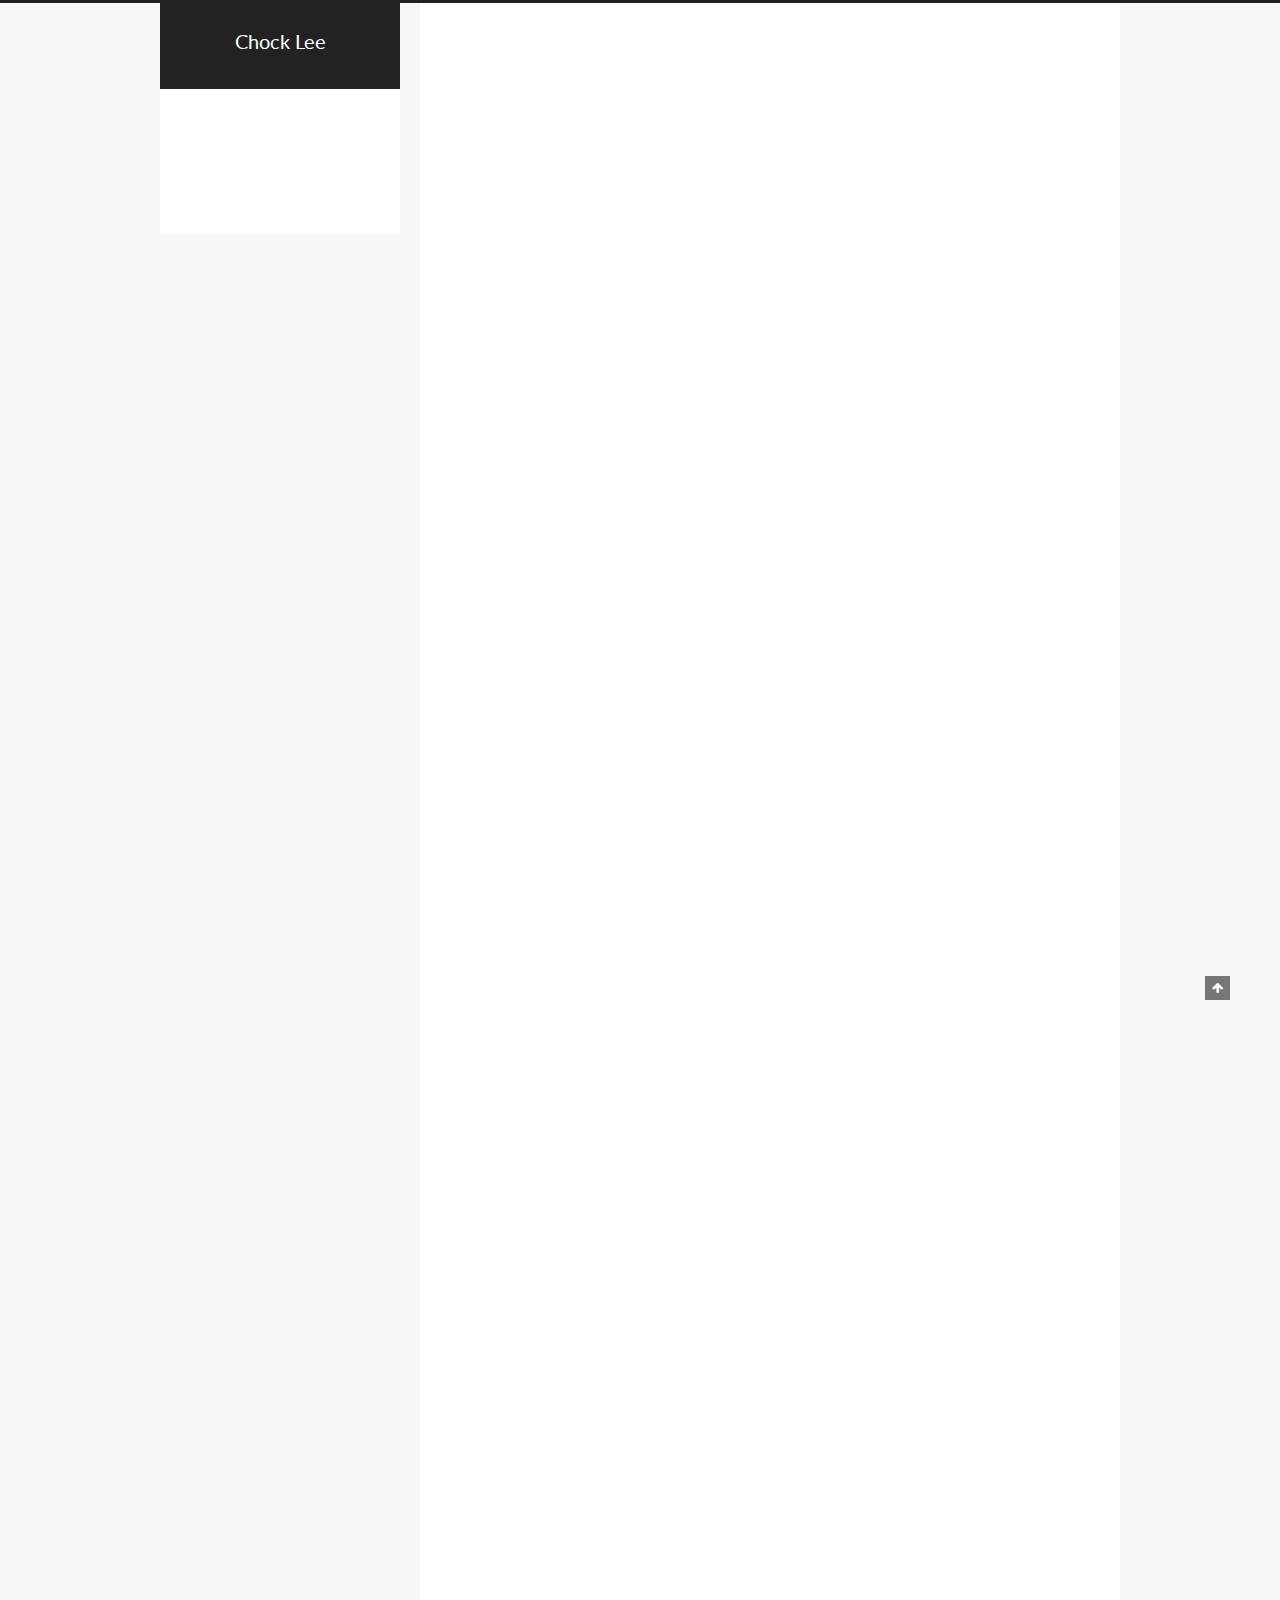
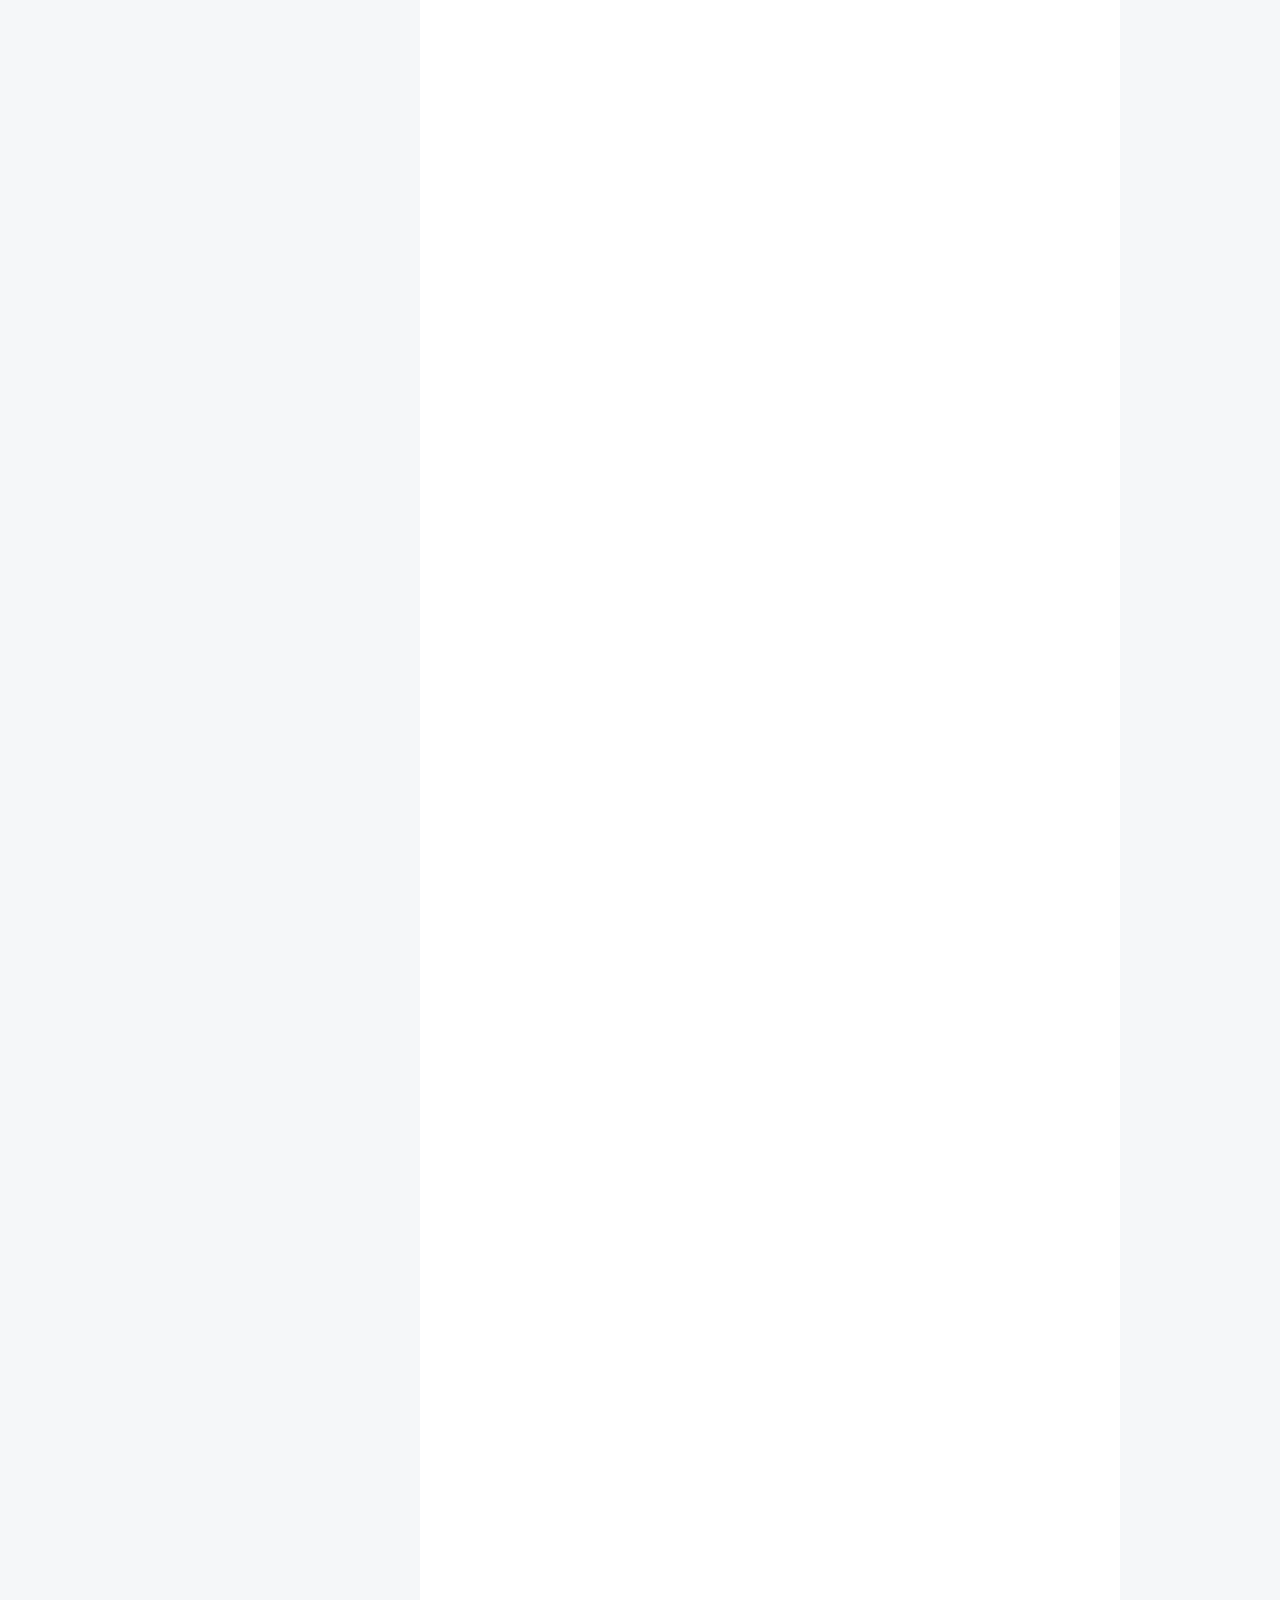
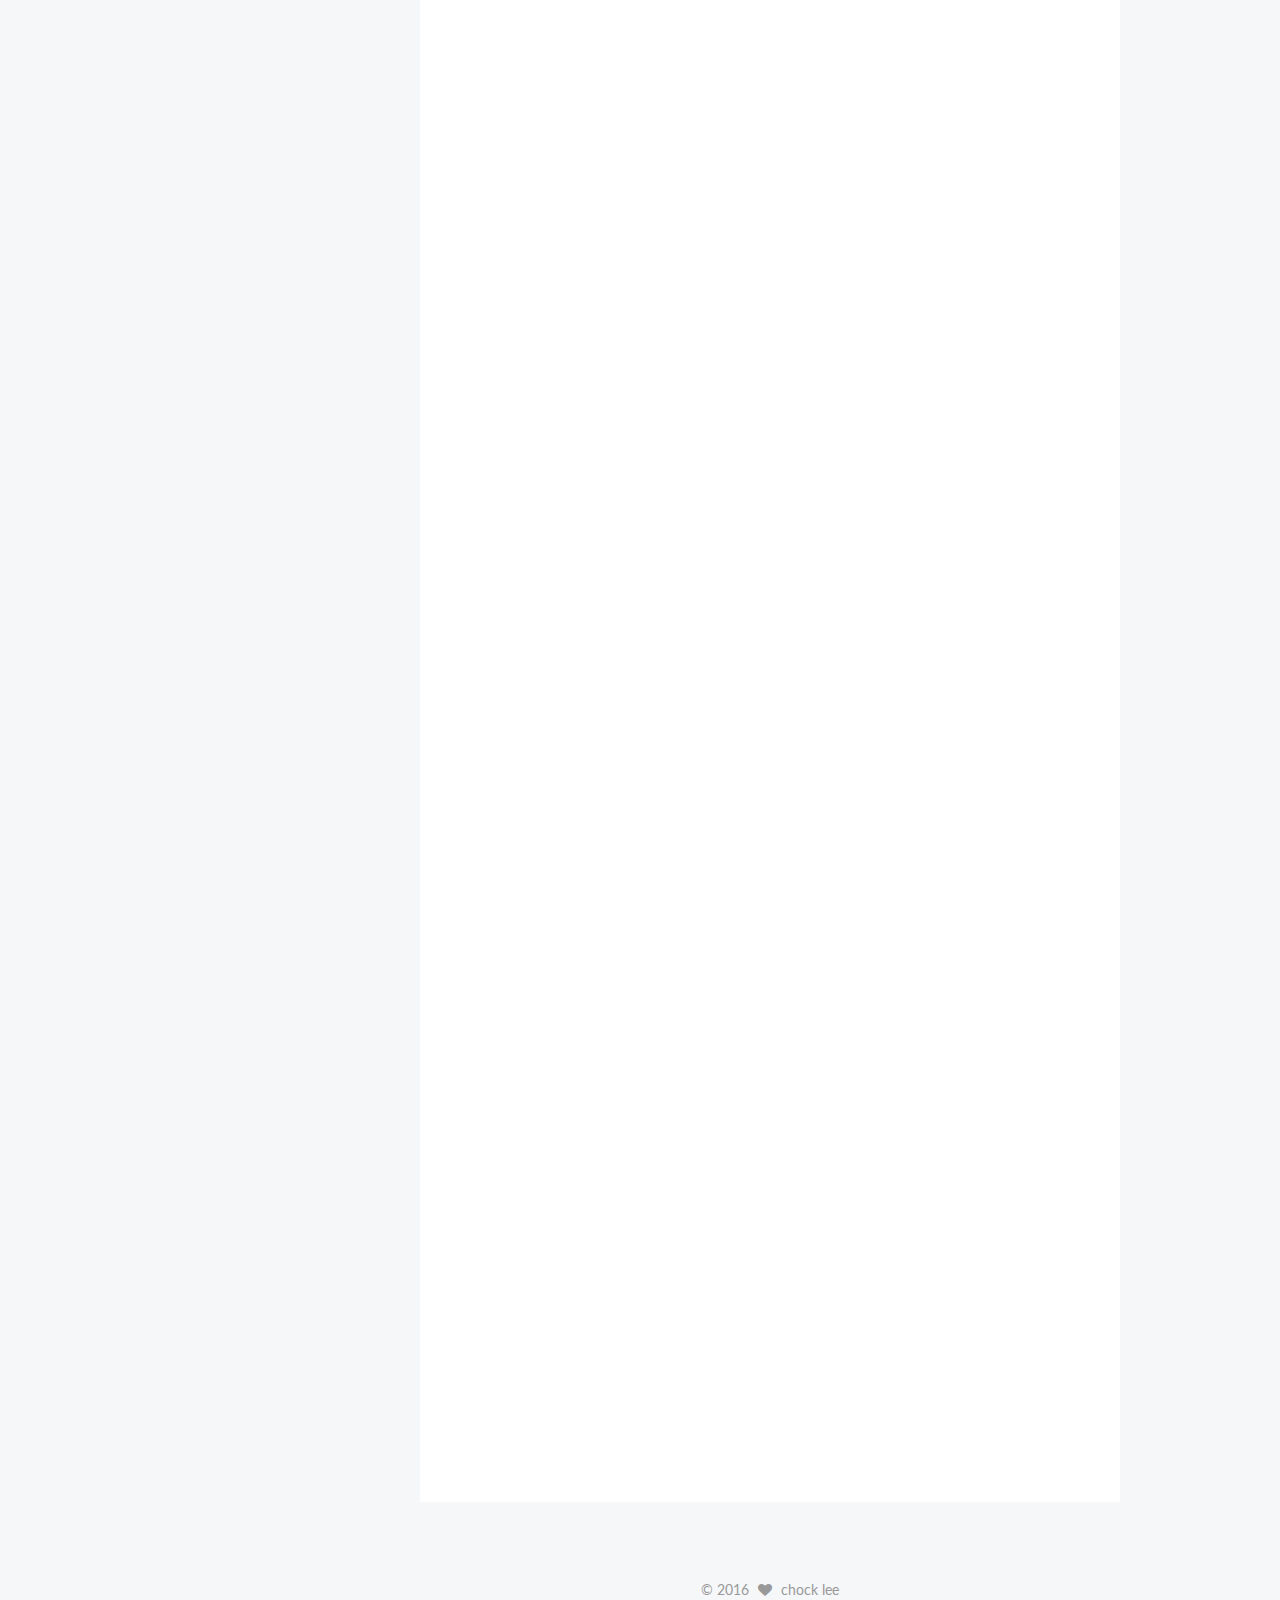
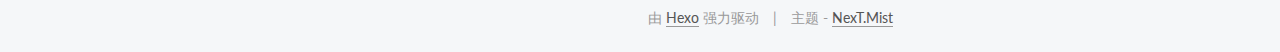
==== commit 4961d3c3: "Site updated: 2016-12-21 11:48:23" ====
--- a/index.html
+++ b/index.html
@@ -5,7 +5,7 @@
   
 
 
-<html class="theme-next pisces use-motion" lang="zh-Hans">
+<html class="theme-next mist use-motion" lang="zh-Hans">
 <head>
   <meta charset="UTF-8"/>
 <meta http-equiv="X-UA-Compatible" content="IE=edge" />
@@ -97,7 +97,7 @@
   var NexT = window.NexT || {};
   var CONFIG = {
     root: '/',
-    scheme: 'Pisces',
+    scheme: 'Mist',
     sidebar: {"position":"left","display":"post"},
     fancybox: true,
     motion: true,
@@ -705,7 +705,7 @@
 <div class="theme-info">
   主题 -
   <a class="theme-link" href="https://github.com/iissnan/hexo-theme-next">
-    NexT.Pisces
+    NexT.Mist
   </a>
 </div>
 
@@ -772,13 +772,6 @@
   
   
 
-
-  <script type="text/javascript" src="/js/src/affix.js?v=5.1.0"></script>
-
-  <script type="text/javascript" src="/js/src/schemes/pisces.js?v=5.1.0"></script>
-
-
-
   
 
   
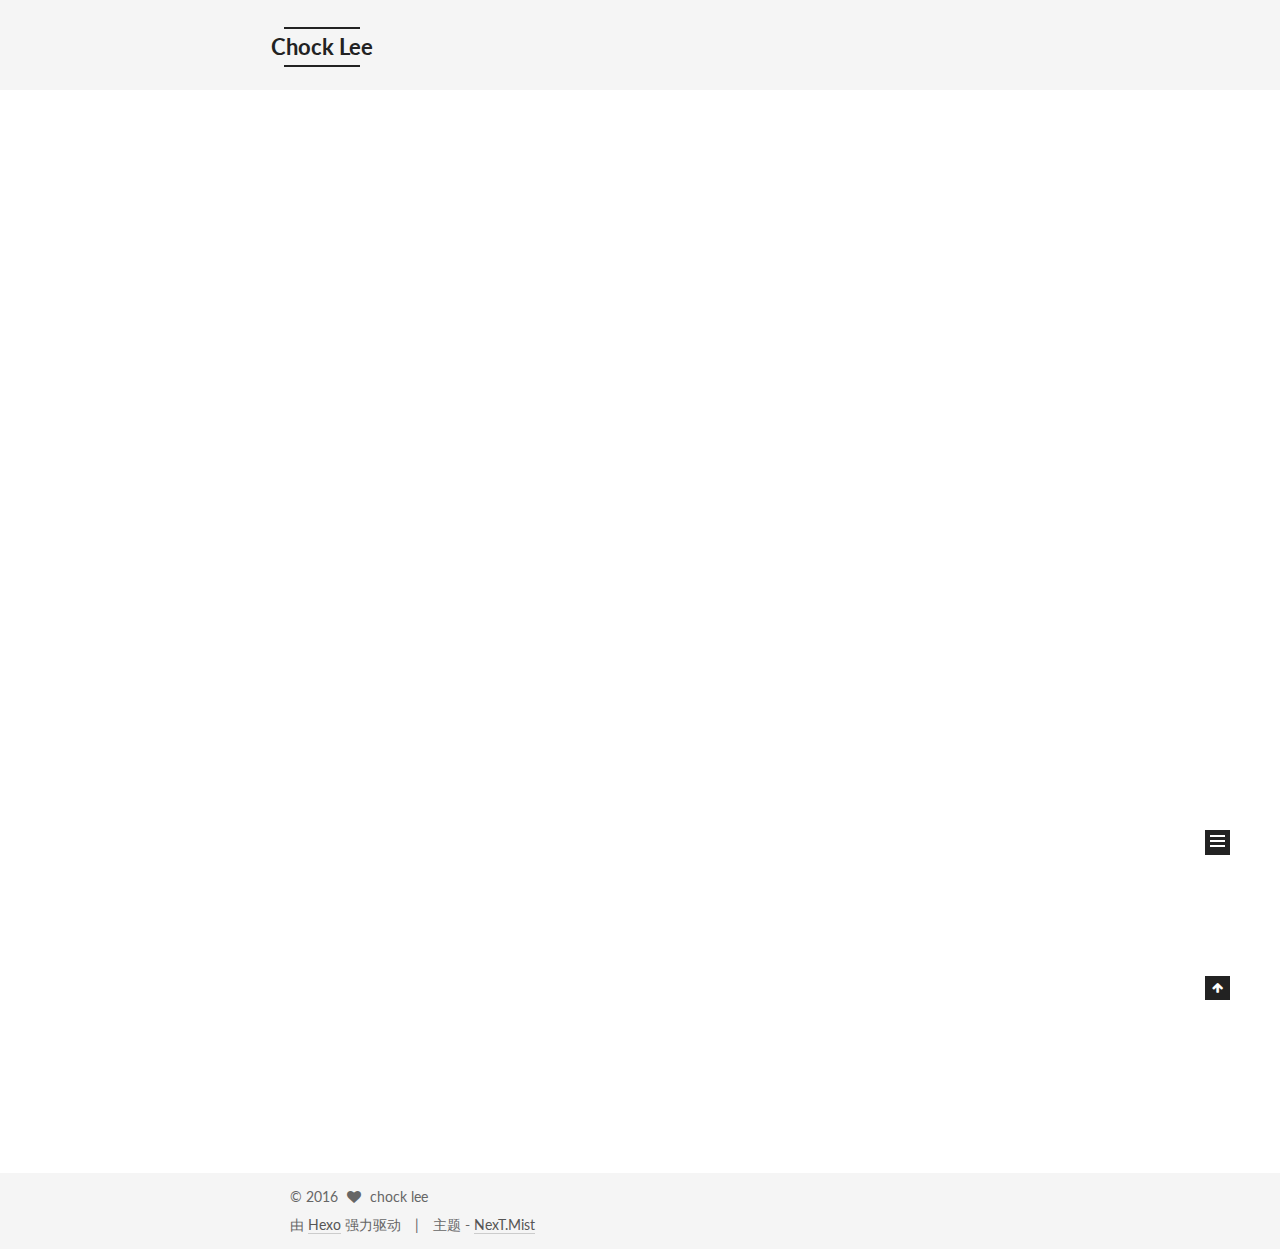
==== commit bd46be95: "Site updated: 2016-12-21 13:15:13" ====
--- a/index.html
+++ b/index.html
@@ -161,7 +161,7 @@
     </a>
   </div>
     
-      <p class="site-subtitle"></p>
+      <p class="site-subtitle">你可知道你的名字解释了我的一生</p>
     
 </div>
 
@@ -238,7 +238,7 @@
   
 
   <article class="post post-type-normal " itemscope itemtype="http://schema.org/Article">
-  <link itemprop="mainEntityOfPage" href="http://yoursite.com/2016/12/21/写个博客吧/">
+  <link itemprop="mainEntityOfPage" href="http://yoursite.com/2016/12/21/hello-world/">
 
   <span style="display:none" itemprop="author" itemscope itemtype="http://schema.org/Person">
     <meta itemprop="name" content="chock lee">
@@ -263,8 +263,8 @@
             
               
                 
-                <a class="post-title-link" href="/2016/12/21/写个博客吧/" itemprop="url">
-                  写个博客吧
+                <a class="post-title-link" href="/2016/12/21/hello-world/" itemprop="url">
+                  Hello World
                 </a>
               
             
@@ -280,7 +280,7 @@
               
                 <span class="post-meta-item-text">发表于</span>
               
-              <time title="Post created" itemprop="dateCreated datePublished" datetime="2016-12-21T11:24:56+08:00">
+              <time title="Post created" itemprop="dateCreated datePublished" datetime="2016-12-21T10:26:15+08:00">
                 2016-12-21
               </time>
             
@@ -317,263 +317,16 @@
 
       
         
-          <h1 id="Markdown-syntax-guide-and-writing-on-MWeb"><a href="#Markdown-syntax-guide-and-writing-on-MWeb" class="headerlink" title="Markdown syntax guide and writing on MWeb"></a>Markdown syntax guide and writing on MWeb</h1><h2 id="Philosophy"><a href="#Philosophy" class="headerlink" title="Philosophy"></a>Philosophy</h2><blockquote>
-<p>Markdown is intended to be as easy-to-read and easy-to-write as is feasible.<br>Readability, however, is emphasized above all else. A Markdown-formatted document should be publishable as-is, as plain text, without looking like it’s been marked up with tags or formatting instructions.<br>Markdown’s syntax is intended for one purpose: to be used as a format for <em>writing</em> for the web.</p>
-</blockquote>
-          <!--noindex-->
-          <div class="post-more-link text-center">
-            <a class="btn" href="/2016/12/21/写个博客吧/#more" rel="contents">
-              阅读全文 &raquo;
-            </a>
-          </div>
-          <!--/noindex-->
-        
-      
-    </div>
-
-    <div>
-      
-    </div>
-
-    <div>
-      
-    </div>
-
-
-    <footer class="post-footer">
-      
-
-      
-
-      
-      
-        <div class="post-eof"></div>
-      
-    </footer>
-  </article>
-
-
-    
-      
-
-  
-
-  
-  
-  
-
-  <article class="post post-type-normal " itemscope itemtype="http://schema.org/Article">
-  <link itemprop="mainEntityOfPage" href="http://yoursite.com/2016/12/21/我的简历/">
-
-  <span style="display:none" itemprop="author" itemscope itemtype="http://schema.org/Person">
-    <meta itemprop="name" content="chock lee">
-    <meta itemprop="description" content="">
-    <meta itemprop="image" content="/images/avatar.gif">
-  </span>
-
-  <span style="display:none" itemprop="publisher" itemscope itemtype="http://schema.org/Organization">
-    <meta itemprop="name" content="Chock Lee">
-    <span style="display:none" itemprop="logo" itemscope itemtype="http://schema.org/ImageObject">
-      <img style="display:none;" itemprop="url image" alt="Chock Lee" src="">
-    </span>
-  </span>
-
-    
-      <header class="post-header">
-
-        
-        
-          <h1 class="post-title" itemprop="name headline">
-            
-            
-              
-                
-                <a class="post-title-link" href="/2016/12/21/我的简历/" itemprop="url">
-                  我的简历
-                </a>
-              
-            
-          </h1>
-        
-
-        <div class="post-meta">
-          <span class="post-time">
-            
-              <span class="post-meta-item-icon">
-                <i class="fa fa-calendar-o"></i>
-              </span>
-              
-                <span class="post-meta-item-text">发表于</span>
-              
-              <time title="Post created" itemprop="dateCreated datePublished" datetime="2016-12-21T11:07:53+08:00">
-                2016-12-21
-              </time>
-            
-
-            
-
-            
-          </span>
-
-          
-
-          
-            
-          
-
-          
-
-          
-          
-
-          
-
-          
-
-        </div>
-      </header>
-    
-
-
-    <div class="post-body" itemprop="articleBody">
-
-      
-      
-
-      
-        
-          
-            <h1 id="李长浩"><a href="#李长浩" class="headerlink" title="李长浩"></a>李长浩</h1><ul>
-<li>期望职位：iOS 工程师</li>
-<li>1992年 / 3年工作经验</li>
-<li>手机 / 微信：18210160816</li>
-<li>邮箱：chocklee@yeah.net</li>
-<li>GitHub：<a href="https://github.com/chocklee" target="_blank" rel="external">https://github.com/chocklee</a></li>
-<li>博客：<a href="http://www.jianshu.com/users/101f2c458666/latest_articles" target="_blank" rel="external">http://www.jianshu.com/users/101f2c458666/latest_articles</a></li>
-</ul>
-<h3 id="技能清单"><a href="#技能清单" class="headerlink" title="技能清单"></a>技能清单</h3><ul>
-<li>扎实的 C / Objective-C 基础，具有良好的编程习惯</li>
-<li>熟悉 Objective-C 的内存管理机制</li>
-<li>熟悉 MVC、代理模式、单例模式、工厂模式等设计模式</li>
-<li>熟悉 Objective-C 的 runtime 运行机制</li>
-<li>熟悉 GCD 多线程开发技术</li>
-<li>熟悉 Git、SVN 等版本控制工具</li>
-<li>熟悉 Swift，开发过 Swift、OC 汇编的项目</li>
-<li>熟悉 APNS 消息推送机制</li>
-<li>熟悉 SQLite、Realm 等移动端数据库</li>
-<li>熟悉 iJKPlayer 的编译、使用，并利用其自定义播放器</li>
-<li>熟悉直播类App推流端框架 LFLiveKit 的使用</li>
-<li>熟悉 iOS 项目从需求到上线的完整流程</li>
-<li>熟悉支付宝，微信第三方支付 SDK</li>
-<li>熟悉环信即时通讯框架的使用</li>
-<li>熟悉一些前端技术 HTML、CSS、JavaScript 等</li>
-</ul>
-<h3 id="自我评价"><a href="#自我评价" class="headerlink" title="自我评价"></a>自我评价</h3><p>热爱开源，乐于分享，对自己编码规范要求严格，超强的学习能力和解决问题的能力，从不将自己局限于技术层面，对产品设计、用户体验也有一定自己的理解。</p>
-<h3 id="工作经历"><a href="#工作经历" class="headerlink" title="工作经历"></a>工作经历</h3><ul>
-<li><p>北京超信科技有限公司（2016年8月 - 至今）</p>
-<blockquote>
-<p>担任 iOS 客户端技术负责人，主导App的开发及技术团队的组建工作，对产品的设计及产品需求提供建议，并在团队中开展 CodeReview，明确 Coding 规则。</p>
-</blockquote>
-</li>
-<li><p>北京精智教育科技有限公司（2016年1月 - 2016年7月）</p>
-<blockquote>
-<p>担任 iOS 开发工程师，独立完成开发任务，配合产品经理完成产品的需求分析与交互设计，制定开发计划，按需求完成 iOS 客户端开发，配合测试人员编写测试用例，重构部分代码、优化软件性能，新功能、新需求的开发和版本迭代。</p>
-</blockquote>
-</li>
-<li><p>山东河马信息技术有限公司（2014年11月 — 2015年12月）</p>
-<blockquote>
-<p>担任 iOS 开发工程师，参与项目前期技术调研，负责项目编码及测试工作，反馈开发中遇到的问题,沟通并寻求解决方案。</p>
-</blockquote>
-</li>
-</ul>
-<h3 id="项目经验"><a href="#项目经验" class="headerlink" title="项目经验"></a>项目经验</h3><ul>
-<li><p>汪汪，<strong>4人团队开发</strong>（2016年8月 - 至今）</p>
-<blockquote>
-<p>汪汪是一款实现点对点通信的即时通信社交软件。<br>项目暂未上线</p>
-</blockquote>
-<p>  项目职责：</p>
-<ul>
-<li>负责与产品经理、项目经理对接需求</li>
-<li>负责项目排期、任务分配、代码 Review</li>
-<li>负责完成 iOS 版的开发及测试工作</li>
-<li><p>负责推动 Git Flow 在项目的应用</p>
-<p>技术细节：</p>
-</li>
-<li>使用 Swift 和 Objective-C 混合开发</li>
-<li>使用 objcTox 实现点对点通信机制</li>
-<li>使用 SnapKit 自适应布局</li>
-<li>使用 Yaml 标记语言自定义颜色标记，实现主题颜色设置</li>
-<li>使用 Realm 数据库实现数据的存取</li>
-<li>使用高德地图实现定位、地图展示、周边好友检索</li>
-<li>使用 YYModel 实现字典转模型处理</li>
-<li>使用 Swift 核心面向协议编程 POP，实现业务逻辑</li>
-</ul>
-</li>
-<li><p>奇喵背词，<strong>独立开发</strong>（2016年2月 - 2016年5月）</p>
-<blockquote>
-<p>奇喵背词是由资深英语专业团队打造，以游戏化闯关思维死磕应试英语，针对一直以来学生反馈的一系列问题设计了一套同步配套教材的刷词复习机制。<br>项目链接: <a href="https://itunes.apple.com/cn/app/qi-miao-bei-ci/id1105786213?mt=8" target="_blank" rel="external">https://itunes.apple.com/cn/app/qi-miao-bei-ci/id1105786213?mt=8</a></p>
-</blockquote>
-<p>  项目职责：</p>
-<ul>
-<li>负责项目的需求分析、制定项目开发进度</li>
-<li>负责项目架构搭建、代码编写及质量控制</li>
-<li>负责完成 iOS 版的开发及测试工作</li>
-<li><p>负责上线 App 到 App Store</p>
-<p>技术细节：</p>
-</li>
-<li>使用 CocoaPods 管理项目所用的第三方框架</li>
-<li>使用 FMDB 实现数据持久化</li>
-<li>使用 Facebook 的 POP 动画实现动画效果</li>
-<li>使用 WKWebView 自定义内嵌浏览器</li>
-<li>使用 iJKPlayer 处理音视频</li>
-<li>使用贝塞尔曲线和 CAShapeLayer 绘制关卡之间的连接虚线</li>
-<li>使用 DKNightVersion 实现夜间模式</li>
-<li>使用自定义 flowLayout 实现 collectionItem 的滑动效果</li>
-<li>使用 UUChart 绘制图表</li>
-<li>使用 Masonry 自适应布局</li>
-<li>使用友盟统计用户数据、收集崩溃信息、消息推送</li>
-</ul>
-</li>
-<li><p>小木学车，<strong>3人团队开发</strong>（2015年5月 - 2015年10月）</p>
-<blockquote>
-<p>小木学车致力于发展互联网学车模式，改革传统驾校培训弊端。是一款以用户学车体验为核心的专业、高效的一站式学车应用软件。<br>项目链接: <a href="https://itunes.apple.com/cn/app/xiao-mu-xue-che-yi-zhan-shi/id1049269115?mt=8" target="_blank" rel="external">https://itunes.apple.com/cn/app/xiao-mu-xue-che-yi-zhan-shi/id1049269115?mt=8</a></p>
-</blockquote>
-<p>  项目职责：</p>
-<ul>
-<li>负责项目代码编写、代码 Review</li>
-<li>负责完成 iOS 版的开发及测试工作</li>
-<li>负责完成项目相关文档的编写</li>
-<li><p>负责上线 App 到 App Store</p>
-<p>技术细节：</p>
-</li>
-<li>使用支付宝 SDK 实现支付功能</li>
-<li>使用友盟实现第三方登录功能</li>
-<li>使用高德地图实现定位，路线规划功能</li>
-<li>使用极光推送实现消息推送</li>
-</ul>
-</li>
-<li><p>篮球热，<strong>3人团队开发</strong>（2014年12月 - 2015年3月）</p>
-<blockquote>
-<p>篮球热是一款面向大学生提供篮球约战、交友平台的 APP。<br>项目链接: <a href="https://itunes.apple.com/cn/app/ai-lan-qiu-zui-xin-lan-qiu/id963108437?mt=8" target="_blank" rel="external">https://itunes.apple.com/cn/app/ai-lan-qiu-zui-xin-lan-qiu/id963108437?mt=8</a></p>
-</blockquote>
-<p>  项目职责：</p>
-<ul>
-<li>负责项目多个业务模块的编码、代码 Review</li>
-<li><p>负责完成 iOS 版的开发及测试工作</p>
-<p>技术细节：</p>
-</li>
-<li>使用 ShareSDK 实现第三方登录、手机短信验证</li>
-<li>使用友盟第三方分享到微博、腾讯等平台 </li>
-<li>使用 CoreData 实现数据存取</li>
-<li>使用 AVPlayer 进行视频播放</li>
-<li>使用融云实现即时聊天功能</li>
-<li>使用 CoreLocation 系统框架实现定位功能</li>
-</ul>
-</li>
-</ul>
-<h3 id="教育经历"><a href="#教育经历" class="headerlink" title="教育经历"></a>教育经历</h3><ul>
-<li>临沂大学，<strong>通信工程（本科）</strong></li>
-</ul>
+          
+            <p>Welcome to <a href="https://hexo.io/" target="_blank" rel="external">Hexo</a>! This is your very first post. Check <a href="https://hexo.io/docs/" target="_blank" rel="external">documentation</a> for more info. If you get any problems when using Hexo, you can find the answer in <a href="https://hexo.io/docs/troubleshooting.html" target="_blank" rel="external">troubleshooting</a> or you can ask me on <a href="https://github.com/hexojs/hexo/issues" target="_blank" rel="external">GitHub</a>.</p>
+<h2 id="Quick-Start"><a href="#Quick-Start" class="headerlink" title="Quick Start"></a>Quick Start</h2><h3 id="Create-a-new-post"><a href="#Create-a-new-post" class="headerlink" title="Create a new post"></a>Create a new post</h3><figure class="highlight bash"><table><tr><td class="gutter"><pre><div class="line">1</div></pre></td><td class="code"><pre><div class="line">$ hexo new <span class="string">"My New Post"</span></div></pre></td></tr></table></figure>
+<p>More info: <a href="https://hexo.io/docs/writing.html" target="_blank" rel="external">Writing</a></p>
+<h3 id="Run-server"><a href="#Run-server" class="headerlink" title="Run server"></a>Run server</h3><figure class="highlight bash"><table><tr><td class="gutter"><pre><div class="line">1</div></pre></td><td class="code"><pre><div class="line">$ hexo server</div></pre></td></tr></table></figure>
+<p>More info: <a href="https://hexo.io/docs/server.html" target="_blank" rel="external">Server</a></p>
+<h3 id="Generate-static-files"><a href="#Generate-static-files" class="headerlink" title="Generate static files"></a>Generate static files</h3><figure class="highlight bash"><table><tr><td class="gutter"><pre><div class="line">1</div></pre></td><td class="code"><pre><div class="line">$ hexo generate</div></pre></td></tr></table></figure>
+<p>More info: <a href="https://hexo.io/docs/generating.html" target="_blank" rel="external">Generating</a></p>
+<h3 id="Deploy-to-remote-sites"><a href="#Deploy-to-remote-sites" class="headerlink" title="Deploy to remote sites"></a>Deploy to remote sites</h3><figure class="highlight bash"><table><tr><td class="gutter"><pre><div class="line">1</div></pre></td><td class="code"><pre><div class="line">$ hexo deploy</div></pre></td></tr></table></figure>
+<p>More info: <a href="https://hexo.io/docs/deployment.html" target="_blank" rel="external">Deployment</a></p>
 
           
         
@@ -646,7 +399,7 @@
           
             <div class="site-state-item site-state-posts">
               <a href="/archives">
-                <span class="site-state-item-count">2</span>
+                <span class="site-state-item-count">1</span>
                 <span class="site-state-item-name">日志</span>
               </a>
             </div>
--- a/css/main.css
+++ b/css/main.css
@@ -189,7 +189,7 @@
   font-size: 14px;
   line-height: 2;
   color: #555;
-  background: #f5f7f9;
+  background: #fff;
 }
 @media (max-width: 767px) {
   body {
@@ -226,51 +226,51 @@
   margin: 20px 0 15px;
 }
 h1 {
+  font-size: 24px;
+}
+@media (max-width: 767px) {
+  h1 {
+    font-size: 20px;
+  }
+}
+h2 {
   font-size: 22px;
 }
 @media (max-width: 767px) {
-  h1 {
+  h2 {
     font-size: 18px;
   }
 }
-h2 {
+h3 {
   font-size: 20px;
 }
 @media (max-width: 767px) {
-  h2 {
+  h3 {
     font-size: 16px;
   }
 }
-h3 {
+h4 {
   font-size: 18px;
 }
 @media (max-width: 767px) {
-  h3 {
+  h4 {
     font-size: 14px;
   }
 }
-h4 {
+h5 {
   font-size: 16px;
 }
 @media (max-width: 767px) {
-  h4 {
+  h5 {
     font-size: 12px;
   }
 }
-h5 {
+h6 {
   font-size: 14px;
 }
 @media (max-width: 767px) {
-  h5 {
+  h6 {
     font-size: 10px;
-  }
-}
-h6 {
-  font-size: 12px;
-}
-@media (max-width: 767px) {
-  h6 {
-    font-size: 8px;
   }
 }
 p {
@@ -837,7 +837,7 @@
   font-size: 14px;
   color: #fff;
   background: #222;
-  border: 2px solid #555;
+  border: 2px solid #222;
   text-decoration: none;
   border-radius: 0;
   transition-property: background-color;
@@ -848,8 +848,8 @@
 .btn:hover,
 .post-more-link .btn:hover {
   border-color: #222;
-  color: #fff;
-  background: #222;
+  color: #222;
+  background: #fff;
 }
 .btn-bar {
   display: block;
@@ -954,7 +954,7 @@
   width: 25px;
   background: #222;
   font-size: 12px;
-  opacity: 0.6;
+  opacity: 1;
   color: #fff;
   cursor: pointer;
   text-align: center;
@@ -975,7 +975,7 @@
   }
 }
 .back-to-top.back-to-top-on {
-  bottom: 40px;
+  bottom: 19px;
 }
 .header {
   background: #fff;
@@ -989,7 +989,7 @@
 }
 .site-meta {
   margin: 0;
-  text-align: center;
+  text-align: left;
 }
 @media (max-width: 767px) {
   .site-meta {
@@ -1000,12 +1000,12 @@
   position: relative;
   display: inline-block;
   padding: 0 40px;
-  color: #fff;
+  color: #222;
   background: #222;
   border-bottom: none;
 }
 .brand:hover {
-  color: #fff;
+  color: #222;
 }
 .logo {
   display: inline-block;
@@ -1024,7 +1024,7 @@
 .site-subtitle {
   margin-top: 10px;
   font-size: 13px;
-  color: #ddd;
+  color: #999;
 }
 .use-motion .brand {
   opacity: 0;
@@ -1097,8 +1097,7 @@
   transition-timing-function: ease-in-out;
   transition-delay: 0s;
 }
-.menu .menu-item a:hover,
-.menu-item-active a {
+.menu .menu-item a:hover {
   border-bottom-color: #222;
 }
 .menu .menu-item .fa {
@@ -1220,7 +1219,7 @@
 .posts-collapse {
   position: relative;
   z-index: 1010;
-  margin-left: 55px;
+  margin-left: 0;
 }
 .posts-collapse::after {
   content: " ";
@@ -1426,8 +1425,8 @@
 .post-more-link .btn {
   color: #555;
   font-size: 14px;
-  background: #fff;
-  border-radius: 2px;
+  background: transparent;
+  border-radius: 0;
   line-height: 2;
 }
 .posts-expand .post-tags {
@@ -1597,20 +1596,20 @@
   display: block;
   margin: 0 auto;
   padding: 2px;
-  max-width: 120px;
+  max-width: 96px;
   height: auto;
-  border: 1px solid #eee;
+  border: 2px solid #333;
 }
 .site-author-name {
-  margin: 0;
+  margin: 5px 0 0;
   text-align: center;
-  color: #222;
-  font-weight: 600;
+  color: #f5f5f5;
+  font-weight: normal;
 }
 .site-description {
-  margin-top: 0;
+  margin-top: 5px;
   text-align: center;
-  font-size: 13px;
+  font-size: 14px;
   color: #999;
 }
 .site-state {
@@ -1622,7 +1621,7 @@
 .site-state-item {
   display: inline-block;
   padding: 0 15px;
-  border-left: 1px solid #eee;
+  border-left: 1px solid #333;
 }
 .site-state-item:first-child {
   border-left: none;
@@ -1635,11 +1634,11 @@
   text-align: center;
   color: inherit;
   font-weight: 600;
-  font-size: 16px;
+  font-size: 18px;
 }
 .site-state-item-name {
   font-size: 13px;
-  color: #999;
+  color: inherit;
 }
 .feed-link {
   margin-top: 20px;
@@ -1681,7 +1680,7 @@
   width: 4px;
   height: 4px;
   border-radius: 50%;
-  background: #ffff17;
+  background: #ebff14;
 }
 .links-of-blogroll {
   font-size: 13px;
@@ -1710,7 +1709,7 @@
   color: #555;
 }
 .sidebar-nav li:hover {
-  color: #fc6423;
+  color: #f5f5f5;
 }
 .page-post-detail .sidebar-nav-toc {
   padding: 0 5px;
@@ -1719,11 +1718,11 @@
   margin-left: 10px;
 }
 .sidebar-nav .sidebar-nav-active {
-  color: #fc6423;
-  border-bottom-color: #fc6423;
+  color: #87daff;
+  border-bottom-color: #87daff;
 }
 .sidebar-nav .sidebar-nav-active:hover {
-  color: #fc6423;
+  color: #87daff;
 }
 .sidebar-panel {
   display: none;
@@ -1756,12 +1755,12 @@
   transition-timing-function: ease-in-out;
   transition-delay: 0s;
   transition-property: all;
-  color: #666;
+  color: #999;
+  border-bottom-color: #555;
+}
+.post-toc ol a:hover {
+  color: #ccc;
   border-bottom-color: #ccc;
-}
-.post-toc ol a:hover {
-  color: #000;
-  border-bottom-color: #000;
 }
 .post-toc .nav-item {
   overflow: hidden;
@@ -1782,14 +1781,14 @@
   display: block;
 }
 .post-toc .nav .active > a {
-  color: #fc6423;
-  border-bottom-color: #fc6423;
+  color: #87daff;
+  border-bottom-color: #87daff;
 }
 .post-toc .nav .active-current > a {
-  color: #fc6423;
+  color: #87daff;
 }
 .post-toc .nav .active-current > a:hover {
-  color: #fc6423;
+  color: #87daff;
 }
 .footer {
   font-size: 14px;
@@ -2185,28 +2184,6 @@
   top: 42%;
   color: #ccc;
 }
-.busuanzi-count:before {
-  content: " ";
-  float: left;
-  width: 260px;
-  min-height: 25px;
-}
-@media (min-width: 768px) and (max-width: 991px) {
-  .busuanzi-count {
-    width: auto;
-  }
-  .busuanzi-count:before {
-    display: none;
-  }
-}
-@media (max-width: 767px) {
-  .busuanzi-count {
-    width: auto;
-  }
-  .busuanzi-count:before {
-    display: none;
-  }
-}
 .site-uv,
 .site-pv,
 .page-pv {
@@ -2445,403 +2422,323 @@
   }
 }
 .page-post-detail .sidebar-toggle-line {
-  background: #fc6423;
+  background: #87daff;
 }
 .page-post-detail .comments {
   overflow: hidden;
 }
-@media (min-width: 992px) {
-  .full-image.full-image.full-image {
-    max-width: none;
-    width: 118%;
-    margin: 0 -9%;
-  }
+h1,
+h2,
+h3,
+h4,
+h5,
+h6 {
+  margin: 20px 0 10px;
+}
+p {
+  margin: 0 0 25px 0;
+}
+a {
+  border-bottom-color: #ccc;
+}
+hr {
+  margin: 20px 0;
+  height: 2px;
+}
+.main-inner {
+  margin-top: 80px;
 }
 .header {
-  position: relative;
-  margin: 0 auto;
-  width: 960px;
-}
-@media (min-width: 768px) and (max-width: 991px) {
-  .header {
-    width: auto;
-  }
-}
-@media (max-width: 767px) {
-  .header {
-    width: auto;
-  }
+  background: #f5f5f5;
 }
 .header-inner {
-  position: absolute;
-  top: 0;
-  overflow: hidden;
-  padding: 0;
-  width: 240px;
-  background: #fff;
-  box-shadow: initial;
-  border-radius: initial;
-}
-@media (min-width: 1600px) {
-  .container .header-inner {
-    width: 240px;
-  }
-}
-@media (min-width: 768px) and (max-width: 991px) {
-  .header-inner {
-    position: relative;
-    width: auto;
-    border-radius: initial;
-  }
-}
-@media (max-width: 767px) {
-  .header-inner {
-    position: relative;
-    width: auto;
-    border-radius: initial;
-  }
-}
-.main:before,
-.main:after {
+  padding: 25px 0 20px;
+}
+.header-inner:before,
+.header-inner:after {
   content: " ";
   display: table;
 }
-.main:after {
+.header-inner:after {
   clear: both;
 }
-@media (min-width: 768px) and (max-width: 991px) {
-  .main {
-    padding-bottom: 100px;
-  }
-}
-@media (max-width: 767px) {
-  .main {
-    padding-bottom: 100px;
-  }
-}
-.container .main-inner {
-  width: 960px;
-}
-@media (min-width: 768px) and (max-width: 991px) {
+@media (max-width: 767px) {
+  .header-inner {
+    width: auto;
+    margin-bottom: 50px;
+    padding: 10px;
+  }
+}
+.site-meta {
+  float: left;
+  margin-left: -20px;
+  line-height: normal;
+}
+@media (max-width: 767px) {
+  .site-meta {
+    margin-left: 10px;
+  }
+}
+.site-meta .brand {
+  padding: 2px 1px;
+  background: none;
+}
+@media (max-width: 767px) {
+  .site-meta .brand {
+    display: block;
+  }
+}
+.site-meta .logo {
+  display: none;
+}
+.site-meta .site-title {
+  font-size: 22px;
+  font-weight: bolder;
+}
+@media (max-width: 767px) {
+  .site-meta .site-title {
+    line-height: 34px;
+  }
+}
+.logo-line-before,
+.logo-line-after {
+  display: block;
+  overflow: hidden;
+  margin: 0 auto;
+  width: 75%;
+}
+@media (max-width: 767px) {
+  .logo-line-before,
+  .logo-line-after {
+    display: none;
+  }
+}
+.logo-line-before i,
+.logo-line-after i {
+  position: relative;
+  display: block;
+  height: 2px;
+  background: #222;
+}
+@media (max-width: 767px) {
+  .logo-line-before i,
+  .logo-line-after i {
+    height: 3px;
+  }
+}
+.use-motion .logo-line-before i {
+  left: -100%;
+}
+.use-motion .logo-line-after i {
+  right: -100%;
+}
+.site-subtitle {
+  display: none;
+}
+.site-nav-toggle {
+  position: static;
+  float: right;
+}
+.menu {
+  float: right;
+  margin: 8px 0 0 0;
+}
+@media (max-width: 767px) {
+  .menu {
+    margin: 20px 0 0 0;
+    padding: 0;
+  }
+}
+.menu br {
+  display: none;
+}
+.menu .menu-item {
+  margin: 0;
+}
+@media (max-width: 767px) {
+  .menu .menu-item {
+    display: block;
+  }
+}
+.menu .menu-item a {
+  padding: 0 10px;
+  background: none;
+  border: none;
+  border-radius: 2px;
+  transition-property: background;
+}
+@media (max-width: 767px) {
+  .menu .menu-item a {
+    text-align: left;
+  }
+}
+.menu .menu-item a:hover {
+  background: #e1e1e1;
+}
+.menu a::before {
+  display: none;
+}
+@media (max-width: 767px) {
+  .menu a::before {
+    display: block;
+  }
+}
+@media (max-width: 767px) {
+  .menu {
+    float: none;
+  }
+}
+.site-search form {
+  display: none;
+}
+.posts-expand {
+  padding-top: 0;
+}
+.posts-expand .post-title,
+.posts-expand .post-meta {
+  text-align: left;
+}
+@media (max-width: 767px) {
+  .posts-expand .post-title,
+  .posts-expand .post-meta {
+    text-align: center;
+  }
+}
+.posts-expand .post-eof {
+  display: none;
+}
+.posts-expand .post {
+  margin-top: 120px;
+}
+.posts-expand .post:first-child {
+  margin-top: 0;
+}
+.posts-expand .post-meta {
+  margin-top: 5px;
+  margin-bottom: 20px;
+}
+.posts-expand .post-title {
+  position: relative;
+  font-size: 26px;
+  font-weight: 400;
+}
+@media (max-width: 767px) {
+  .posts-expand .post-title {
+    font-size: 20px;
+  }
+}
+@media (min-width: 1600px) {
+  .posts-expand .post-title {
+    font-size: 26px;
+  }
+}
+.posts-expand .post-title:hover:before {
+  background: #222;
+}
+.posts-expand .post-body img {
+  margin: 0;
+}
+.posts-expand .post-tags {
+  text-align: left;
+}
+.posts-expand .post-tags a {
+  padding: 1px 5px;
+  background: #f5f5f5;
+  border-bottom: none;
+}
+.posts-expand .post-tags a:hover {
+  background: #ccc;
+}
+.posts-expand .post-nav {
+  margin-top: 40px;
+}
+.post-more-link {
+  margin-top: 20px;
+  text-align: left;
+}
+.post-more-link a {
+  padding: 0;
+  font-size: 14px;
+  color: #666;
+  background: none;
+  border: none;
+  border-bottom: 2px solid #666;
+  transition-property: border;
+}
+@media (max-width: 767px) {
+  .post-more-link a {
+    font-size: 12px;
+  }
+}
+@media (min-width: 1600px) {
+  .post-more-link a {
+    font-size: 16px;
+  }
+}
+.post-more-link a:hover {
+  border-bottom-color: #222;
+}
+.links-of-blogroll-inline .links-of-blogroll-item {
+  display: inline-block;
+}
+.btn {
+  padding: 0 10px;
+  border-width: 2px;
+  border-radius: 0;
+}
+.headband {
+  display: none;
+}
+.site-search {
+  position: relative;
+  float: right;
+  margin-top: 5px;
+  padding-top: 3px;
+}
+@media (max-width: 767px) {
+  .site-search {
+    float: none;
+    padding: 0 10px;
+  }
+}
+@media (max-width: 767px) {
   .container .main-inner {
     width: auto;
   }
 }
-@media (max-width: 767px) {
-  .container .main-inner {
-    width: auto;
-  }
-}
-.content-wrap {
-  float: right;
-  box-sizing: border-box;
-  padding: 40px;
-  width: 700px;
-  background: #fff;
-  min-height: 700px;
-  box-shadow: initial;
-  border-radius: initial;
-}
-@media (min-width: 768px) and (max-width: 991px) {
-  .content-wrap {
-    width: 100%;
-    padding: 20px;
-    border-radius: initial;
-  }
-}
-@media (max-width: 767px) {
-  .content-wrap {
-    width: 100%;
-    padding: 20px;
-    min-height: auto;
-    border-radius: initial;
-  }
-}
-.sidebar {
-  position: static;
-  float: left;
-  margin-top: 300px;
-  width: 240px;
-  background: #f5f7f9;
-  box-shadow: none;
-}
-@media (min-width: 768px) and (max-width: 991px) {
-  .sidebar {
-    display: none;
-  }
-}
-@media (max-width: 767px) {
-  .sidebar {
-    display: none;
-  }
-}
-.sidebar-toggle {
+.page-post-detail .post-title,
+.page-post-detail .post-meta {
+  text-align: center;
+}
+.page-post-detail .post-title:before {
   display: none;
 }
+.page-post-detail .post-meta {
+  margin-bottom: 60px;
+}
+.pagination {
+  margin: 120px 0 0;
+  text-align: left;
+}
+@media (max-width: 767px) {
+  .pagination {
+    margin: 80px 10px 0;
+    text-align: center;
+  }
+}
+.footer {
+  margin-top: 80px;
+  padding: 10px 0;
+  background: #f5f5f5;
+  color: #666;
+}
 .footer-inner {
-  width: 960px;
-}
-.footer-inner:before {
-  content: " ";
-  float: left;
-  width: 260px;
-  min-height: 50px;
-}
-@media (min-width: 768px) and (max-width: 991px) {
+  margin: 0 auto;
+  text-align: left;
+}
+@media (max-width: 767px) {
   .footer-inner {
     width: auto;
-  }
-  .footer-inner:before {
-    display: none;
-  }
-}
-@media (max-width: 767px) {
-  .footer-inner {
-    width: auto;
-  }
-  .footer-inner:before {
-    display: none;
-  }
-}
-.sidebar-position-right .header-inner {
-  right: 0;
-}
-.sidebar-position-right .content-wrap {
-  float: left;
-}
-.sidebar-position-right .sidebar {
-  float: right;
-}
-.sidebar-position-right .footer-inner:before {
-  float: right;
-}
-.site-meta {
-  padding: 20px 0;
-  color: #fff;
-  background: #222;
-}
-@media (min-width: 768px) and (max-width: 991px) {
-  .site-meta {
-    box-shadow: 0 0 16px rgba(0,0,0,0.5);
-  }
-}
-@media (max-width: 767px) {
-  .site-meta {
-    box-shadow: 0 0 16px rgba(0,0,0,0.5);
-  }
-}
-.brand {
-  display: block;
-  padding: 0;
-  background: none;
-}
-.brand:hover {
-  color: #fff;
-}
-.site-subtitle {
-  margin: 10px 10px 0;
-  font-family: monospace;
-}
-.site-search form {
-  display: none;
-}
-.site-nav {
-  border-top: none;
-}
-@media (min-width: 768px) and (max-width: 991px) {
-  .site-nav {
-    display: none !important;
-  }
-}
-@media (min-width: 768px) and (max-width: 991px) {
-  .site-nav-on {
-    display: block !important;
-  }
-}
-.menu .menu-item {
-  display: block;
-  margin: 0;
-  list-style: none;
-}
-.menu .menu-item a {
-  position: relative;
-  box-sizing: border-box;
-  padding: 5px 20px;
-  text-align: left;
-  line-height: inherit;
-  transition-property: background-color;
-  transition-duration: 0.2s;
-  transition-timing-function: ease-in-out;
-  transition-delay: 0s;
-}
-.menu .menu-item a:hover,
-.menu-item-active a {
-  background: #f9f9f9;
-  border-bottom-color: #fff;
-}
-.menu .menu-item br {
-  display: none;
-}
-.menu-item-active a:after {
-  content: " ";
-  position: absolute;
-  top: 50%;
-  margin-top: -3px;
-  right: 15px;
-  width: 6px;
-  height: 6px;
-  border-radius: 50%;
-  background-color: #bbb;
-}
-.btn-bar {
-  background-color: #fff;
-}
-.site-nav-toggle {
-  top: 20px;
-  left: 20px;
-}
-@media (min-width: 768px) and (max-width: 991px) {
-  .site-nav-toggle {
-    display: block;
-  }
-}
-.use-motion .sidebar .motion-element {
-  opacity: 1;
-}
-.sidebar {
-  display: none;
-  right: auto;
-  bottom: auto;
-  -webkit-transform: none;
-}
-.sidebar-inner {
-  box-sizing: border-box;
-  width: 240px;
-  color: #555;
-  background: #fff;
-  box-shadow: initial;
-  border-radius: initial;
-}
-.sidebar-inner.affix {
-  position: fixed;
-  top: 0;
-}
-.site-overview {
-  margin: 0 2px;
-  text-align: left;
-}
-.site-author:before,
-.site-author:after {
-  content: " ";
-  display: table;
-}
-.site-author:after {
-  clear: both;
-}
-.sidebar a {
-  color: #555;
-}
-.sidebar a:hover {
-  color: #222;
-}
-.links-of-author-item a:before {
-  display: none;
-}
-.links-of-author-item a {
-  border-bottom: none;
-  text-decoration: underline;
-}
-.feed-link {
-  border-top: 1px dotted #ccc;
-  border-bottom: 1px dotted #ccc;
-  text-align: center;
-}
-.feed-link a {
-  display: block;
-  color: #fc6423;
-  border: none;
-}
-.feed-link a:hover {
-  background: none;
-  color: #e34603;
-}
-.feed-link a:hover i {
-  color: #e34603;
-}
-.links-of-author:before,
-.links-of-author:after {
-  content: " ";
-  display: table;
-}
-.links-of-author:after {
-  clear: both;
-}
-.links-of-author-item {
-  float: left;
-  margin: 5px 0 0;
-  width: 50%;
-}
-.links-of-author-item a {
-  box-sizing: border-box;
-  display: inline-block;
-  margin-right: 0;
-  margin-bottom: 0;
-  padding: 0 5px;
-  overflow: hidden;
-  white-space: nowrap;
-  text-overflow: ellipsis;
-}
-.links-of-author-item a {
-  display: block;
-  text-decoration: none;
-}
-.links-of-author-item a:hover {
-  border-radius: 4px;
-  background: #eee;
-}
-.links-of-author-item .fa {
-  margin-right: 2px;
-  font-size: 16px;
-}
-.links-of-author-item .fa-globe {
-  font-size: 15px;
-}
-.links-of-blogroll {
-  margin-top: 20px;
-  padding: 3px 0 0;
-  border-top: 1px dotted #ccc;
-}
-.links-of-blogroll-title {
-  margin-top: 0;
-}
-.links-of-blogroll-item {
-  padding: 0;
-}
-.links-of-blogroll-inline:before,
-.links-of-blogroll-inline:after {
-  content: " ";
-  display: table;
-}
-.links-of-blogroll-inline:after {
-  clear: both;
-}
-.links-of-blogroll-inline .links-of-blogroll-item {
-  float: left;
-  margin: 5px 0 0;
-  width: 50%;
-}
-.links-of-blogroll-inline .links-of-blogroll-item a {
-  box-sizing: border-box;
-  display: inline-block;
-  margin-right: 0;
-  margin-bottom: 0;
-  padding: 0 5px;
-  overflow: hidden;
-  white-space: nowrap;
-  text-overflow: ellipsis;
-}
-@media (max-width: 767px) {
-  .post-body {
-    text-align: justify;
-  }
-}
+    text-align: center;
+  }
+}
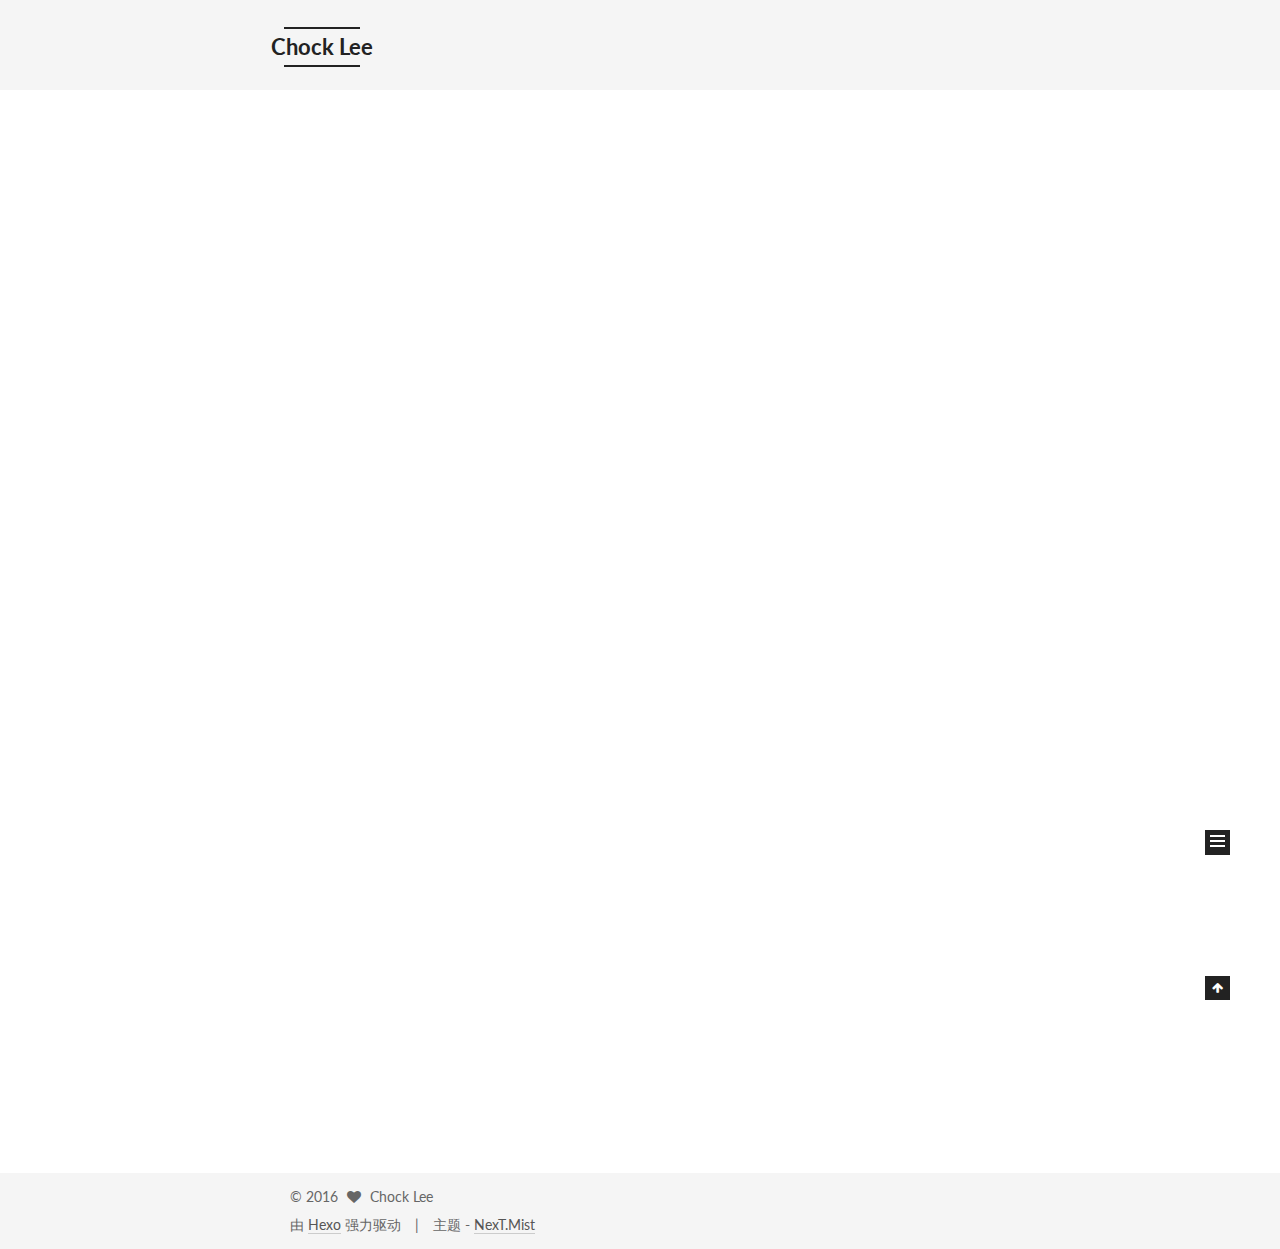
==== commit 2a720905: "Site updated: 2016-12-21 14:38:48" ====
--- a/index.html
+++ b/index.html
@@ -84,12 +84,15 @@
 
 
 
+<meta name="description" content="你可知道你的名字解释了我的一生">
 <meta property="og:type" content="website">
 <meta property="og:title" content="Chock Lee">
 <meta property="og:url" content="http://yoursite.com/index.html">
 <meta property="og:site_name" content="Chock Lee">
+<meta property="og:description" content="你可知道你的名字解释了我的一生">
 <meta name="twitter:card" content="summary">
 <meta name="twitter:title" content="Chock Lee">
+<meta name="twitter:description" content="你可知道你的名字解释了我的一生">
 
 
 
@@ -161,7 +164,7 @@
     </a>
   </div>
     
-      <p class="site-subtitle">你可知道你的名字解释了我的一生</p>
+      <p class="site-subtitle"></p>
     
 </div>
 
@@ -200,12 +203,22 @@
         </li>
       
         
-        <li class="menu-item menu-item-tags">
-          <a href="/tags" rel="section">
-            
-              <i class="menu-item-icon fa fa-fw fa-tags"></i> <br />
-            
-            标签
+        <li class="menu-item menu-item-categories">
+          <a href="/categories" rel="section">
+            
+              <i class="menu-item-icon fa fa-fw fa-th"></i> <br />
+            
+            分类
+          </a>
+        </li>
+      
+        
+        <li class="menu-item menu-item-about">
+          <a href="/about" rel="section">
+            
+              <i class="menu-item-icon fa fa-fw fa-user"></i> <br />
+            
+            关于
           </a>
         </li>
       
@@ -241,9 +254,9 @@
   <link itemprop="mainEntityOfPage" href="http://yoursite.com/2016/12/21/hello-world/">
 
   <span style="display:none" itemprop="author" itemscope itemtype="http://schema.org/Person">
-    <meta itemprop="name" content="chock lee">
+    <meta itemprop="name" content="Chock Lee">
     <meta itemprop="description" content="">
-    <meta itemprop="image" content="/images/avatar.gif">
+    <meta itemprop="image" content="/images/avatar.png">
   </span>
 
   <span style="display:none" itemprop="publisher" itemscope itemtype="http://schema.org/Organization">
@@ -294,6 +307,16 @@
 
           
             
+              <span class="post-comments-count">
+                <span class="post-meta-divider">|</span>
+                <span class="post-meta-item-icon">
+                  <i class="fa fa-comment-o"></i>
+                </span>
+                <a href="/2016/12/21/hello-world/#comments" itemprop="discussionUrl">
+                  <span class="post-comments-count ds-thread-count" data-thread-key="2016/12/21/hello-world/" itemprop="commentCount"></span>
+                </a>
+              </span>
+            
           
 
           
@@ -389,10 +412,10 @@
       <section class="site-overview sidebar-panel sidebar-panel-active">
         <div class="site-author motion-element" itemprop="author" itemscope itemtype="http://schema.org/Person">
           <img class="site-author-image" itemprop="image"
-               src="/images/avatar.gif"
-               alt="chock lee" />
-          <p class="site-author-name" itemprop="name">chock lee</p>
-          <p class="site-description motion-element" itemprop="description"></p>
+               src="/images/avatar.png"
+               alt="Chock Lee" />
+          <p class="site-author-name" itemprop="name">Chock Lee</p>
+          <p class="site-description motion-element" itemprop="description">你可知道你的名字解释了我的一生</p>
         </div>
         <nav class="site-state motion-element">
         
@@ -415,6 +438,26 @@
 
         <div class="links-of-author motion-element">
           
+            
+              <span class="links-of-author-item">
+                <a href="https://github.com/chocklee" target="_blank" title="GitHub">
+                  
+                    <i class="fa fa-fw fa-github"></i>
+                  
+                  GitHub
+                </a>
+              </span>
+            
+              <span class="links-of-author-item">
+                <a href="http://weibo.com/1955367483/profile?rightmod=1&wvr=6&mod=personinfo&is_all=1" target="_blank" title="Weibo">
+                  
+                    <i class="fa fa-fw fa-weibo"></i>
+                  
+                  Weibo
+                </a>
+              </span>
+            
+          
         </div>
 
         
@@ -447,7 +490,7 @@
   <span class="with-love">
     <i class="fa fa-heart"></i>
   </span>
-  <span class="author" itemprop="copyrightHolder">chock lee</span>
+  <span class="author" itemprop="copyrightHolder">Chock Lee</span>
 </div>
 
 
@@ -536,20 +579,35 @@
 
   
 
-
-
-  
-
-
-
-
-	
-
-
-
-
-
-  
+  
+    
+  
+
+  <script type="text/javascript">
+    var duoshuoQuery = {short_name:"chocklee"};
+    (function() {
+      var ds = document.createElement('script');
+      ds.type = 'text/javascript';ds.async = true;
+      ds.id = 'duoshuo-script';
+      ds.src = (document.location.protocol == 'https:' ? 'https:' : 'http:') + '//static.duoshuo.com/embed.js';
+      ds.charset = 'UTF-8';
+      (document.getElementsByTagName('head')[0]
+      || document.getElementsByTagName('body')[0]).appendChild(ds);
+    })();
+  </script>
+
+  
+    
+    
+    <script src="/lib/ua-parser-js/dist/ua-parser.min.js?v=0.7.9"></script>
+    <script src="/js/src/hook-duoshuo.js"></script>
+  
+
+
+
+
+
+
 
 
 
